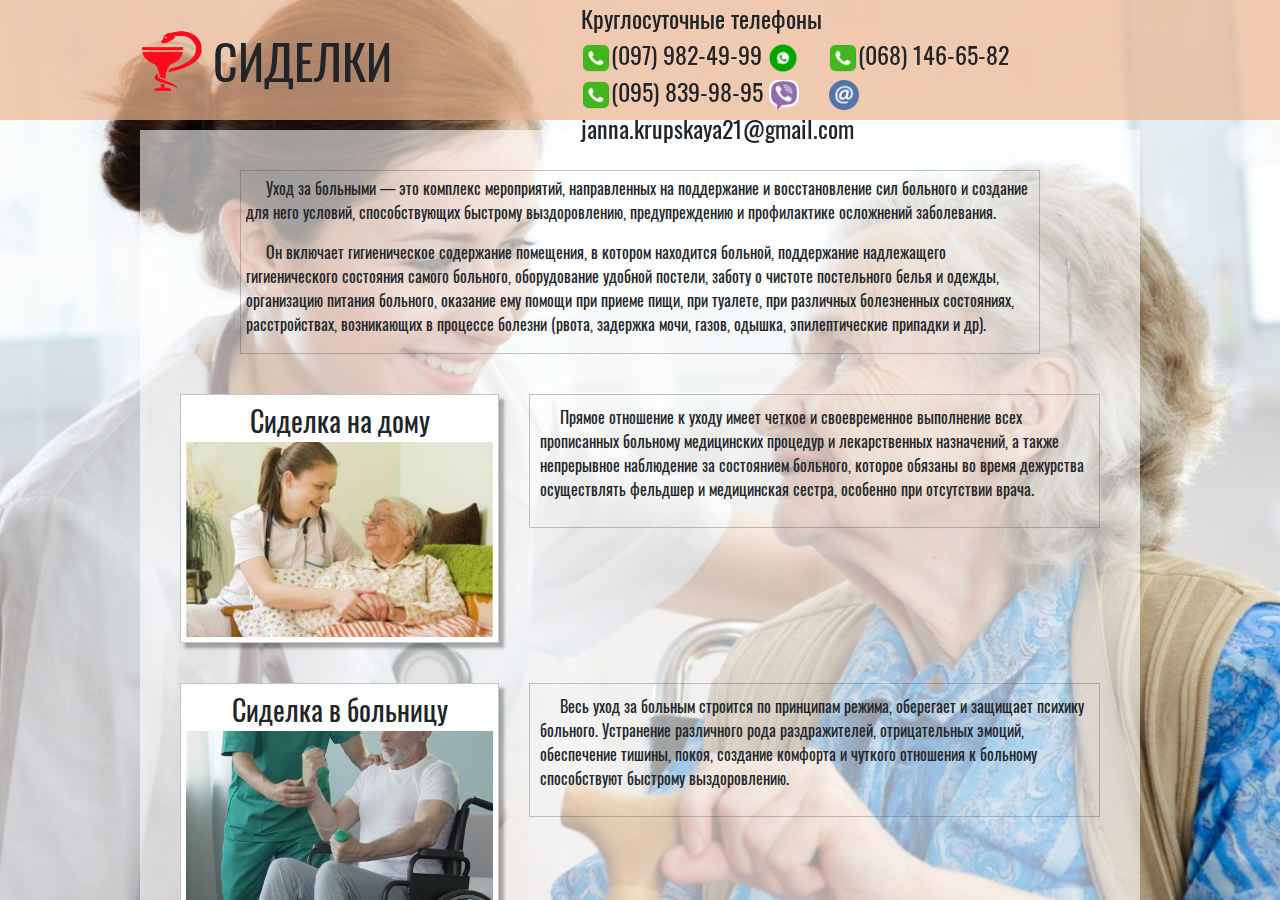
==== index.html @ adf3a339 "Finish with razmetka" ====
<!DOCTYPE html>
<html lang="ru">
<head>
    <meta charset="utf-8">
    <meta http-equiv="X-UA-Compatible" content="IE=edge">
    <meta name="viewport" content="width=device-width, initial-scale=1">

    <link rel="icon" href="favicon.png" type="img/png">
    <link rel="stylesheet" href="css/font-awesome.css" type="text/css">
    <link href="css/bootstrap.min.css" rel="stylesheet" type="text/css">
    <link href="css/style.css" rel="stylesheet" type="text/css">
    <link href="css/media.css" rel="stylesheet" type="text/css">

    <title>Быстрая помощь</title>


</head>
<body>
<div class="wrapperr">

    <header id="header">
        <div class="header-phone">
            <div class="header-main">
                <div class="row">
                    <div class="col-12 col-sm-8 col-md-7 col-lg-5 col-xl-5">
                        <div class="header-main-icon">
                            <img alt="" src="favicon.png" style="margin-bottom:15px; width: 60px; height: 60px; object-fit: fill;">
                            <span>СИДЕЛКИ</span>
                        </div>
                    </div>
                    <div class="col-12 col-sm-4 col-md-5 col-lg-7 col-xl-7">
                        <div class="header-main-tel">
                            <span style="text-align:center">Круглосуточные телефоны</span>
                                <br>
                            <img alt="" src="img/icon_tel.png" style="width: 30px; height: 30px; object-fit: cover;">(097) 982-49-99
                            <img alt="" src="img/icon_whatsapp_1.png" style="width: 30px; height: 30px; object-fit: cover;">&#8195
                            <img alt="" src="img/icon_tel.png" style="width: 30px; height: 30px; object-fit: cover;">(068) 146-65-82 &#8195
                                <br>
                            <img alt="" src="img/icon_tel.png"   style="width: 30px; height: 30px; object-fit: cover;">(095) 839-98-95
                            <img alt="" src="img/icon_viber.png" style="width: 30px; height: 30px; object-fit: cover;">&#8195
                            <img alt="" src="img/icon_email.png" style="width: 30px; height: 30px; object-fit: cover;">janna.krupskaya21@gmail.com
                        </div>
                    </div>
                </div>
            </div>
        </div>
    </header>


    <section id="content">
        <div class="content">
            <div class="row">
                <div class="col-12 col-sm-12 col-md-12 col-lg-12 col-xl-12">
                    <div class="content-main-text">
                        <p>Уход за больными — это комплекс мероприятий, направленных на поддержание и восстановление сил
                        больного и создание для него условий, способствующих быстрому выздоровлению, предупреждению и
                        профилактике осложнений заболевания.</p>
                        <p>Он включает гигиеническое содержание помещения, в котором находится больной, поддержание
                        надлежащего гигиенического состояния самого больного, оборудование удобной постели, заботу о
                        чистоте постельного белья и одежды, организацию питания больного, оказание ему помощи при приеме
                        пищи, при туалете, при различных болезненных состояниях, расстройствах, возникающих в процессе
                        болезни (рвота, задержка мочи, газов, одышка, эпилептические припадки и др).</p>

                    </div>
                </div>
            </div>
            <div class="row">
                <div class="col-12 col-sm-12 col-md-5 col-lg-5 col-xl-5">
                    <div class="content-variant">
                        Сиделка на дому
                        <img alt="" src="img/sidelka_dom.jpg">
                    </div>
                </div>

                <div class="col-12 col-sm-12 col-md-7 col-lg-7 col-xl-7">
                    <div class="content-variant-text">
                        <p>
                            Прямое отношение к уходу имеет четкое и своевременное выполнение всех прописанных больному
                            медицинских процедур и лекарственных назначений, а также непрерывное наблюдение за состоянием
                            больного, которое обязаны во время дежурства осуществлять фельдшер и медицинская сестра,
                            особенно при отсутствии врача.
                        </p>
                    </div>
                </div>
            </div>
            <div class="row">
                <div class="col-12 col-sm-12 col-md-5 col-lg-5 col-xl-5">
                    <div class="content-variant">
                         Сиделка в больницу
                        <img alt="" src="img/sidelka_klinika.jpg">
                    </div>
                </div>
                <div class="col-12 col-sm-12 col-md-7 col-lg-7 col-xl-7">
                    <div class="content-variant-text">
                        <p>
                            Весь уход за больным строится по принципам режима, оберегает и защищает психику больного.
                            Устранение различного рода раздражителей, отрицательных эмоций, обеспечение тишины, покоя,
                            создание комфорта и чуткого отношения к больному способствуют быстрому выздоровлению.
                        </p>
                    </div>
                </div>
            </div>
            <div class="row">
                <div class="col-12 col-sm-12 col-md-5 col-lg-5 col-xl-5">
                    <div class="content-variant">
                         Сиделка с проживанием
                        <img alt="" src="img/sidelka_with_living.jpg">
                    </div>
                </div>
                <div class="col-12 col-sm-12 col-md-7 col-lg-7 col-xl-7">
                    <div class="content-variant-text">
                        <p>
                            Наши сотрудники понимают особенности характера каждого больного и учитывают, что под
                            влиянием болезни психика часто очень меняется: меняется реакция на окружающих, нередко он
                            становится драчливым, капризным и т.др. Для того чтобы найти путь к установлению контакта
                            с больным, заслужить его доверие, поддержать в нем уверенность в выздоровлении и успешности
                            лечения, нужны терпеливость, такт, собранность, дисциплина и внимательность.
                            Внешний вид сотрудников соответствует следующим требованиям: одежда чистая,аккуратная,
                            волосы убраны, руки чистые, ногти подстрижены, использование косметики и духов умеренны.
                        </p>
                    </div>
                </div>
            </div>
            <div class="row">
                <div class="col-12 col-sm-12 col-md-12 col-lg-12 col-xl-12">
                    <div class="content-uslugi-title">
                        Наши услуги
                    </div>
                    <div class="content-uslugi">
                        <ul>
                            <li></li>
                            <li></li>
                            <li></li>
                            <li></li>
                            <li></li>
                            <li></li>
                        </ul>
                    </div>
                </div>
            </div>
        </div>
    </section>
<!--    <section id="cont">-->
<!--        <div class="content">-->
<!--            <div class="row">-->
<!--                <div class="content-main-text-two">-->

<!--                </div>-->
<!--            </div>-->
<!--            <div class="row">-->
<!--                <div class="col-12 col-sm-12 col-md-4 col-lg-4 col-xl-4">-->
<!--                    <div class="content-variant">-->
<!--                        Сиделка на дому-->
<!--                        <img alt="" src="img/sidelka_dom.jpg">-->
<!--                    </div>-->
<!--                </div>-->

<!--                <div class="col-12 col-sm-12 col-md-4 col-lg-4 col-xl-4">-->
<!--                    <div class="content-variant">-->
<!--                        Сиделка в больницу-->
<!--                        <img alt="" src="img/sidelka_klinika.jpg">-->
<!--                    </div>-->
<!--                </div>-->

<!--                <div class="col-12 col-sm-12 col-md-4 col-lg-4 col-xl-4">-->
<!--                    <div class="content-variant">-->
<!--                        Сиделка с проживанием-->
<!--                        <img alt="" src="img/sidelka_with_living.jpg">-->
<!--                    </div>-->
<!--                </div>-->
<!--            </div>-->
<!--        </div>-->
<!--    </section>-->

    <section id="footer">
        <div class="footer-phone">
              <div class="footer-container">
                    <div class="row">
                        <div class="col-12 col-sm-6 col-md-6 col-lg-3 col-xl-3">
                            <div class="footer-firm">
                                <img alt="" src="img/icon_main_4.png" style="margin-bottom:15px; width: 60px; height: 60px; object-fit: fill;">
                                СИДЕЛКИ
                            </div>
                        </div>
                        <div class="col-12 col-sm-6 col-md-6 col-lg-3 col-xl-3">
                            <div class="footer-contacts">
                                Контакты:
                                </br>
                                <img alt="" src="img/icon_tel.png" style="width: 30px; height: 30px; object-fit: cover;">(097) 982-49-99
                                <img alt="" src="img/icon_whatsapp_1.png" style="width: 25px; height: 25px; object-fit: cover;">&#8195
                                </br>
                                <img alt="" src="img/icon_tel.png" style="width: 30px; height: 30px; object-fit: cover;">(068) 146-65-82
                                </br>
                                <img alt="" src="img/icon_tel.png" style="width: 30px; height: 30px; object-fit: cover;">(095) 839-98-95
                                <img alt="" src="img/icon_viber.png" style="width: 20px; height: 20px; object-fit: cover;">&#8195
                                </br>
                                <img alt="" src="img/icon_email.png" style="width: 25px; height: 25px; object-fit: cover;">janna.krupskaya21@gmail.com
                            </div>
                        </div>
                        <div class="col-12 col-sm-6 col-md-6 col-lg-4 col-xl-4">
                            <div class="footer-time-work">
                                Время роботы:
                                </br>
                                Понедельник-пятница : 9:00 - 18:00
                                </br>
                                Суббота-воскресенье - по договорённости,
                                </br>
                                телефонный режим
                            </div>
                        </div>
                        <div class="col-12 col-sm-6 col-md-6 col-lg-2 col-xl-2">
                            <div class="footer-social">
                                <div>
                                    Мы в Фейсбуке
                                    <a href="#"><img src="img/icon_facebook.png" style="width: 40px; height: 40px; object-fit: cover;"></a>
                                </div>
<!--                                </br>-->
<!--                                <div>-->
<!--                                    <a href="#"><img src="img/icon_instagram.png" style="width: 40px; height: 40px; object-fit: cover;"></a>-->
<!--                                </div>-->
                            </div>
                        </div>
                    </div>
              </div>
        </div>
    </section>

</div>

<a href="#" class="scrollup">Наверх</a>

<script src="js/jquery-3.6.0.min.js"></script>

<script src="https://cdn.jsdelivr.net/npm/@popperjs/core@2.9.1/dist/umd/popper.min.js" integrity="sha384-SR1sx49pcuLnqZUnnPwx6FCym0wLsk5JZuNx2bPPENzswTNFaQU1RDvt3wT4gWFG" crossorigin="anonymous"></script>
<script src="https://cdn.jsdelivr.net/npm/bootstrap@5.0.0-beta3/dist/js/bootstrap.min.js" integrity="sha384-j0CNLUeiqtyaRmlzUHCPZ+Gy5fQu0dQ6eZ/xAww941Ai1SxSY+0EQqNXNE6DZiVc" crossorigin="anonymous"></script>

<script src="js/jquery.maskedinput.min.js"></script>

<script type="text/javascript">
    $(document).ready(function(){
        $(".wrapperr").scroll(function(){
            if ($(this).scrollTop() > 1500) {
                $('.scrollup').fadeIn();
            } else {
                $('.scrollup').fadeOut();
            }
            if ($(this).scrollTop() > 170) {
                $(".header-short").css('display','');
            } else {
                $(".header-short").css('display','none');
            }
        });

        $('.scrollup').click(function(){
            $(".wrapperr").animate({ scrollTop: 0 }, 600);
            return false;
        });

    });
</script>

</body>
</html>
---- css/style.css ----
@charset "utf-8";
/*
Korneyenko Dmitriy
-------------------------------------------------------*/

@font-face{
    font-family:'Oswald';
    src:url('../fonts/oswald/Oswald-Regular.ttf');
}

*{
    margin: 0;
    padding: 0;
}
.scrollup{
    width:40px;
    height:40px;
    opacity:0.6;
    position:fixed;
    bottom:50px;
    right:40px;
    display:none;
    text-indent:-9999px;
    background: url('../img/icon_top.png') no-repeat;
}

.wrapperr {
    overflow-x: hidden !important;
    height: 100vh;
    width:100%;
    background-size:cover;
    background-position: center center;
    background-repeat: no-repeat;
    background-attachment: fixed;
    background-image: url(../img/sidelka_phone.png);
}
#header{
    position: fixed;
    z-index: 50;
    top: 0;
    right: 0;
    bottom: 0;
    left: 0;
    height: 120px;
    background-color: rgba(235, 181, 144, 0.71);
    width:100%;
}
.header-phone{
    position: relative;
    max-width:1000px;
    height: 100%;
    margin:auto;
    right:8px;

}
.header-main {
    font-family: "Oswald", serif;
}
.header-main-tel {
    font-size:1.5rem;
    /*text-align:left;*/
    /*padding-top:10px;*/
    margin-left:20px;
}
.header-main-icon {
    margin-top:25px;
    margin-left:10px;
    animation: rotate 60s linear;
    animation-iteration-count: infinite;
    font-size:3.0rem;
}
.header-main-icon span{
    /*color:red;*/
    vertical-align:top;
}
#content{
    position: relative;
    min-height:700px;
    max-width:1000px;
    margin:130px auto 0;
    background-color: rgba(255, 255, 255, 0.6);
    border-top: 0 solid rgba(255, 255, 255, 1);
    border-bottom: 0 solid rgba(255, 255, 255, 1);
}
.content-main-text{
    position: relative;
    width:80%;
    /*height:220px;*/
    border:1px solid rgba(64, 64, 65, 0.3);
    margin:40px auto 20px;
    padding:5px 5px 1px 5px;
    text-indent: 20px;
    /*font-weight: bold;*/
    font-family: oswald-bold, oswald, sans-serif;
}
.content-main-text-two{
    position: relative;
    width:80%;
    height:220px;
    border:1px solid rgba(64, 64, 65, 0.3);
    margin:40px auto 20px;
    padding:5px 5px 1px 5px;
    text-indent: 20px;
    background-color: rgba(255, 255, 255, 0.6);
    font-weight: bold;
}
.content-variant{
    position:relative;
    text-align: center;
    font-size: 28px;
    font-family: oswald-bold, oswald, sans-serif;
    padding:5px;
    background-color: white;
    box-shadow:5px 5px 3px rgba(0, 0, 0, 0.3);
    border:1px solid rgba(64, 64, 65, 0.3);
    margin: 20px 40px 20px 40px;
    background-size: 100% 100%;
    background-position: center center;
    background-repeat: no-repeat;
}
.content-variant-title{
    background-color:rgba(255, 255, 255, 0.6);
}
.content-variant img{
    width: 100%;
    height: 195px;
    object-fit: cover;"
}
.content-variant-text{
    position: relative;
    width:100%;
    /*height:250px;*/
    border:1px solid rgba(64, 64, 65, 0.3);
    margin:20px 40px 20px -40px;
    text-indent: 20px;
    padding:10px;
    font-family: oswald-bold, oswald, sans-serif;
}
.content-uslugi{
    position: relative;
    width:80%;
    height:220px;
    border:1px solid rgba(64, 64, 65, 0.3);
    margin:20px auto 20px;
    padding:30px;
}
.content-uslugi-title{
    text-align: center;
    font-size: 40px;
    margin-top:20px;
}
/*.content-uslugi li{*/
    /*list-style-type: none; !* Убираем маркеры у списка *!*/
 /*}*/
/*.content-uslugi li:before {*/
    /*content: "√ "; !* Добавляем в качестве маркера символ *!*/
/*}*/

#footer {
    position:relative;
    height:155px;
    margin:20px auto 0;
    background-color: rgba(95, 95, 95, 0.9);
    border-top: 0px solid rgba(64, 64, 65, 1);
    border-bottom: 0px solid rgba(64, 64, 65, 1);
}
.footer-container {
    position: relative;
    min-height: 100%;
    width:100%;
    margin:0px auto 0px;
    color: #fafafc;
}
.contact-data {
    position: relative;
    left:20px;
    margin: 15px 15px 0 0;
    width: 330px;
    font-size: 15px;
    font-family: "book antiqua", serif;
}
.footer-firm {
    font-size: 28px;
    text-align:center;
    margin-top: 45px;
}
.footer-contacts {
    font-size: 18px;
    margin-top: 2px;
}
.footer-time-work {
    font-size: 18px;
    margin-top: 20px;
}
.footer-social {
    margin-top: 60px;
}
---- css/media.css ----
@media all and (max-width: 800px){

    @font-face{
        font-family:'Oswald';
        src:url('../fonts/oswald/Oswald-Regular.ttf');
    }
    .wrapperrr {
        overflow-x: hidden !important
    }

    /*.header-main {*/
    /*    flex-direction:column;*/
    /*    !*align-items:center;*!*/
    /*    justify-content:space-around;*/
    /*    !*padding:10px auto 10px;*!*/
    /*}*/
    #header{
        position: relative;
        background-color: rgba(235, 181, 144, 0);
    }
    .header-phone{
        position: relative;
        left:0px;
    }
    .header-main {
        background-color: rgba(235, 181, 144, 0.71);
    }
    .header-main-icon {
        margin-top:1px;
        margin-left:35px;
        animation: rotate 60s linear;
        animation-iteration-count: infinite;
    }
    .header-main-icon span{
        margin-left:20px;
        font-size: 2.3rem;
        vertical-align: baseline;
    }
    .header-main-tel {
        font-size:0.9rem;
        margin-left:7px;
        margin-top:-10px;
        padding-bottom:5px;
    }

    #content{
        margin:40px auto 40px;
    }
    .content-variant-text{
        width:80%;
        margin-left:40px;
    }
    .content-variant-text p{
        height:100%;
    }
    .content-uslugi-title{
        margin-top:0px;
    }
    #footer {
        background-color: rgba(95, 95, 95, 0);
    }
    .footer-container {
        background-color: rgba(95, 95, 95, 0.9);
        padding:5px 5px 0 15px;
    }
    .footer-social {
        margin-top: 5px;
        margin-bottom: 10px;
    }



}
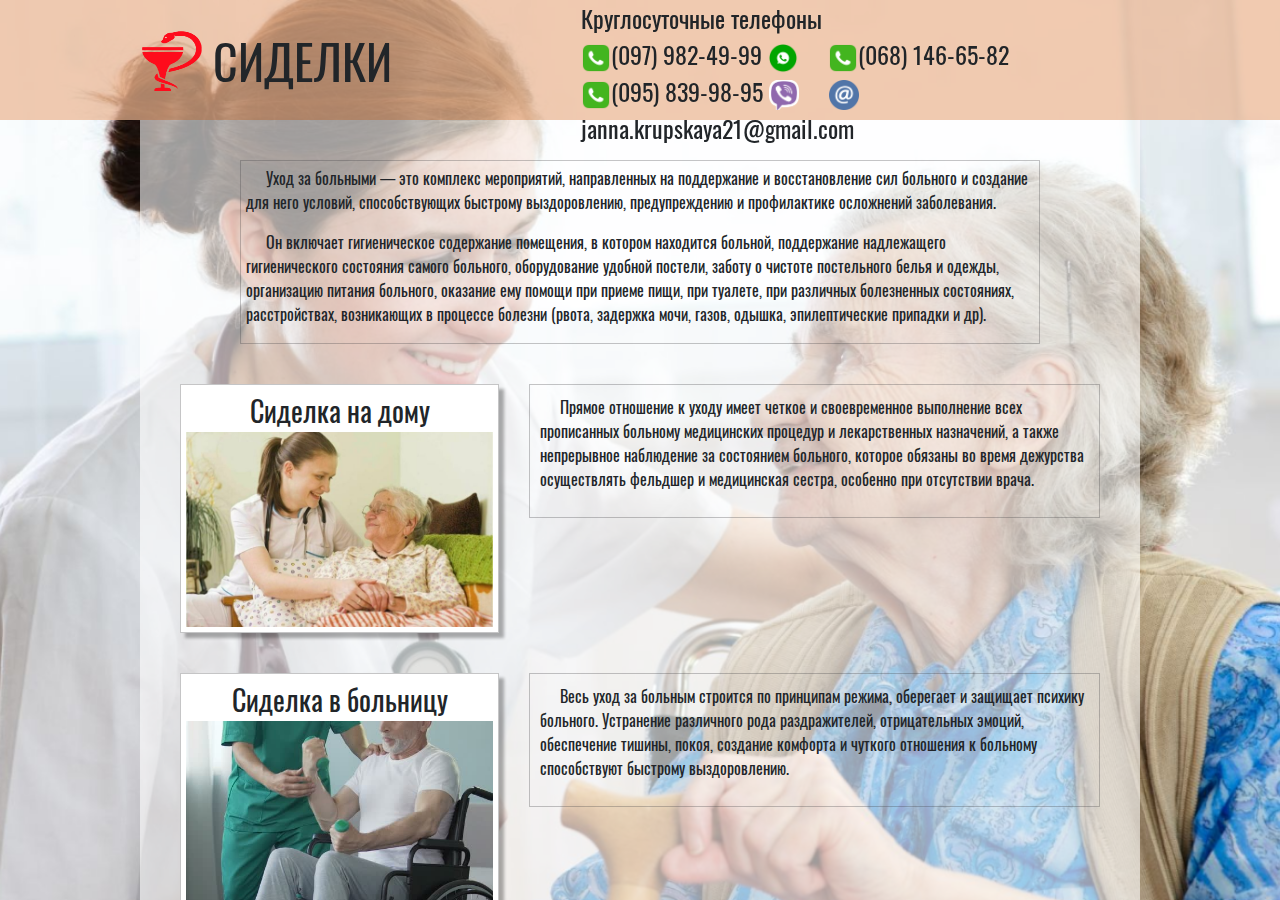
==== commit 42a6fb85: "Finish with razmetka" ====
--- a/index.html
+++ b/index.html
@@ -178,7 +178,7 @@
                     <div class="row">
                         <div class="col-12 col-sm-6 col-md-6 col-lg-3 col-xl-3">
                             <div class="footer-firm">
-                                <img alt="" src="img/icon_main_4.png" style="margin-bottom:15px; width: 60px; height: 60px; object-fit: fill;">
+                                <img alt="" src="favicon.png" style="margin-bottom:15px; width: 60px; height: 60px; object-fit: fill;">
                                 СИДЕЛКИ
                             </div>
                         </div>
--- a/css/style.css
+++ b/css/style.css
@@ -77,7 +77,7 @@
     position: relative;
     min-height:700px;
     max-width:1000px;
-    margin:130px auto 0;
+    margin:120px auto 0;
     background-color: rgba(255, 255, 255, 0.6);
     border-top: 0 solid rgba(255, 255, 255, 1);
     border-bottom: 0 solid rgba(255, 255, 255, 1);
@@ -139,7 +139,7 @@
 .content-uslugi{
     position: relative;
     width:80%;
-    height:220px;
+    height:250px;
     border:1px solid rgba(64, 64, 65, 0.3);
     margin:20px auto 20px;
     padding:30px;
@@ -147,7 +147,7 @@
 .content-uslugi-title{
     text-align: center;
     font-size: 40px;
-    margin-top:20px;
+    /*margin-top:20px;*/
 }
 /*.content-uslugi li{*/
     /*list-style-type: none; !* Убираем маркеры у списка *!*/
@@ -158,8 +158,8 @@
 
 #footer {
     position:relative;
-    height:155px;
-    margin:20px auto 0;
+    /*height:155px;*/
+    margin:0 auto 0;
     background-color: rgba(95, 95, 95, 0.9);
     border-top: 0px solid rgba(64, 64, 65, 1);
     border-bottom: 0px solid rgba(64, 64, 65, 1);
--- a/css/media.css
+++ b/css/media.css
@@ -44,7 +44,7 @@
     }
 
     #content{
-        margin:40px auto 40px;
+        margin:40px auto 0px;
     }
     .content-variant-text{
         width:80%;
@@ -67,7 +67,9 @@
         margin-top: 5px;
         margin-bottom: 10px;
     }
-
+    .footer-firm {
+        margin-top: 15px;
+    }
 
 
 }
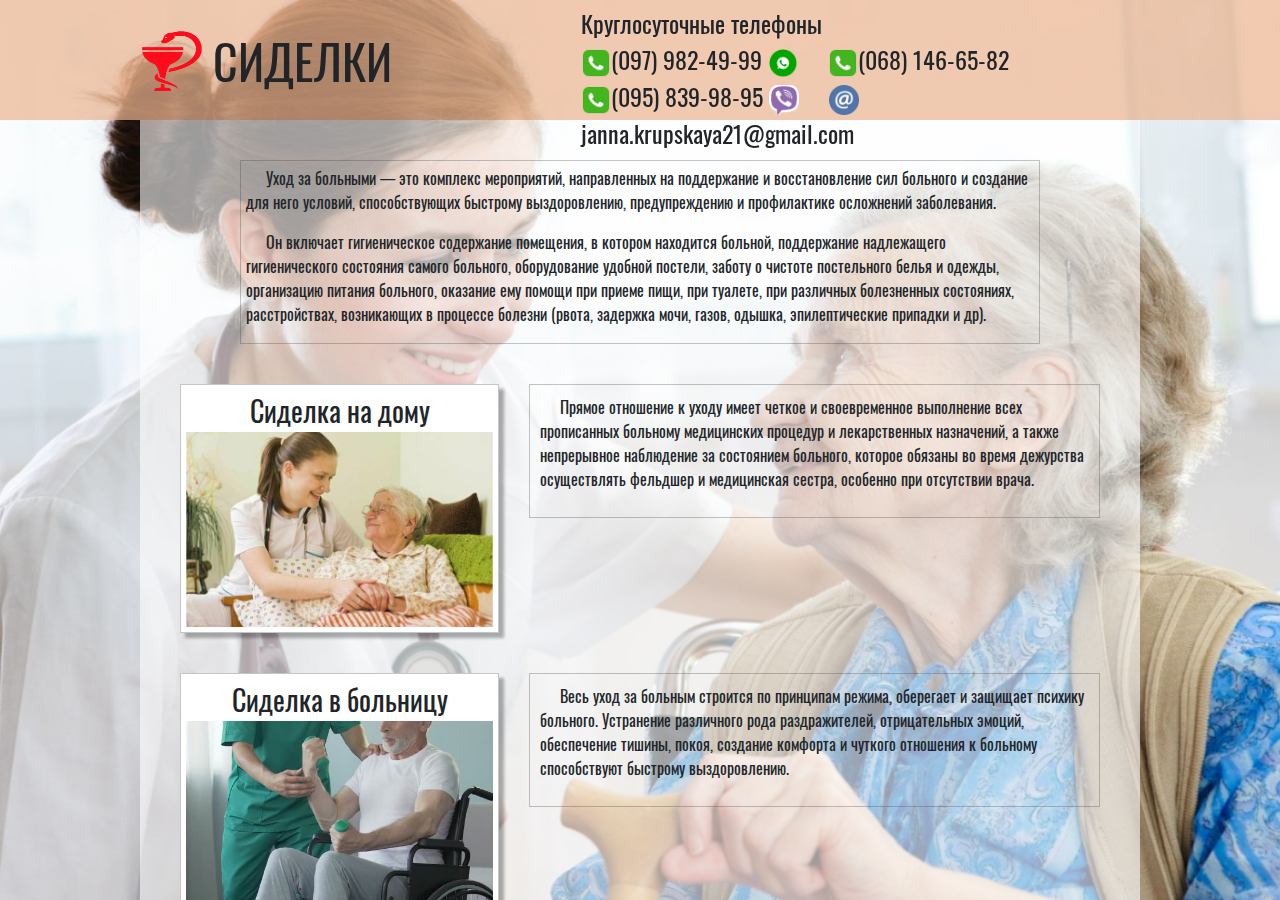
==== commit 75e85f84: "Finish with razmetka оп rotated phone" ====
--- a/index.html
+++ b/index.html
@@ -22,13 +22,13 @@
         <div class="header-phone">
             <div class="header-main">
                 <div class="row">
-                    <div class="col-12 col-sm-8 col-md-7 col-lg-5 col-xl-5">
+                    <div class="col-12 col-sm-5 col-md-5 col-lg-5 col-xl-5">
                         <div class="header-main-icon">
                             <img alt="" src="favicon.png" style="margin-bottom:15px; width: 60px; height: 60px; object-fit: fill;">
                             <span>СИДЕЛКИ</span>
                         </div>
                     </div>
-                    <div class="col-12 col-sm-4 col-md-5 col-lg-7 col-xl-7">
+                    <div class="col-12 col-sm-7 col-md-7 col-lg-7 col-xl-7">
                         <div class="header-main-tel">
                             <span style="text-align:center">Круглосуточные телефоны</span>
                                 <br>
@@ -135,6 +135,16 @@
                             <li></li>
                             <li></li>
                         </ul>
+                    </div>
+                </div>
+            </div>
+            <div class="row">
+                <div class="col-12 col-sm-12 col-md-12 col-lg-12 col-xl-12">
+                    <div class="content-feedback-title">
+                        Отзывы о нас
+                    </div>
+                    <div class="content-feedback">
+
                     </div>
                 </div>
             </div>
--- a/css/style.css
+++ b/css/style.css
@@ -59,7 +59,8 @@
 .header-main-tel {
     font-size:1.5rem;
     /*text-align:left;*/
-    /*padding-top:10px;*/
+    padding-top:5px;
+    padding-bottom:5px;
     margin-left:20px;
 }
 .header-main-icon {
--- a/css/media.css
+++ b/css/media.css
@@ -39,7 +39,7 @@
     .header-main-tel {
         font-size:0.9rem;
         margin-left:7px;
-        margin-top:-10px;
+        /*margin-top:-10px;*/
         padding-bottom:5px;
     }
 
@@ -48,7 +48,7 @@
     }
     .content-variant-text{
         width:80%;
-        margin-left:40px;
+        margin:20px auto 20px;
     }
     .content-variant-text p{
         height:100%;
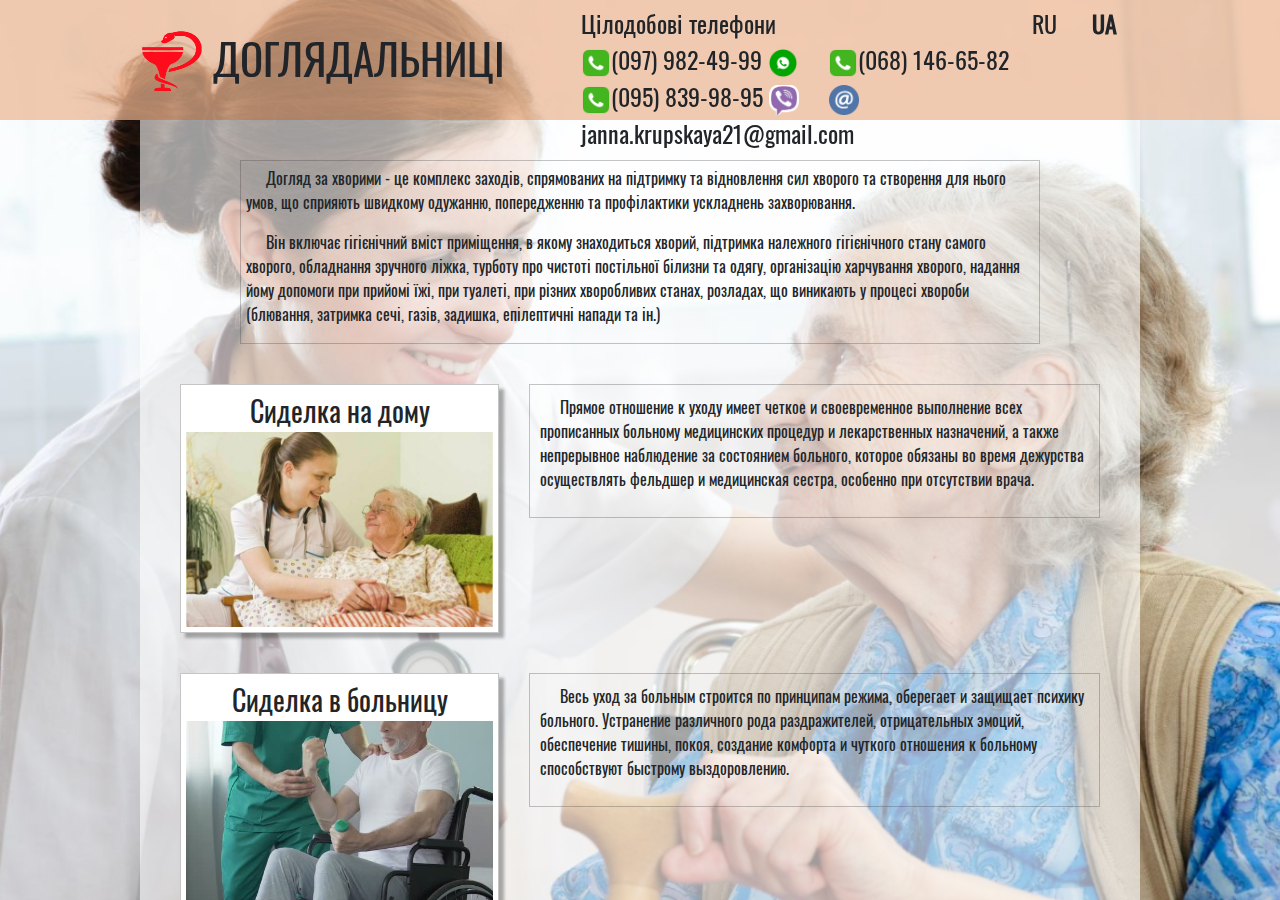
==== commit ed233564: "Make two languages" ====
--- a/index.html
+++ b/index.html
@@ -11,145 +11,196 @@
     <link href="css/style.css" rel="stylesheet" type="text/css">
     <link href="css/media.css" rel="stylesheet" type="text/css">
 
+
+
+
     <title>Быстрая помощь</title>
 
 
 </head>
 <body>
 <div class="wrapperr">
-
-    <header id="header">
-        <div class="header-phone">
-            <div class="header-main">
-                <div class="row">
-                    <div class="col-12 col-sm-5 col-md-5 col-lg-5 col-xl-5">
-                        <div class="header-main-icon">
-                            <img alt="" src="favicon.png" style="margin-bottom:15px; width: 60px; height: 60px; object-fit: fill;">
-                            <span>СИДЕЛКИ</span>
-                        </div>
-                    </div>
-                    <div class="col-12 col-sm-7 col-md-7 col-lg-7 col-xl-7">
-                        <div class="header-main-tel">
-                            <span style="text-align:center">Круглосуточные телефоны</span>
-                                <br>
-                            <img alt="" src="img/icon_tel.png" style="width: 30px; height: 30px; object-fit: cover;">(097) 982-49-99
-                            <img alt="" src="img/icon_whatsapp_1.png" style="width: 30px; height: 30px; object-fit: cover;">&#8195
-                            <img alt="" src="img/icon_tel.png" style="width: 30px; height: 30px; object-fit: cover;">(068) 146-65-82 &#8195
-                                <br>
-                            <img alt="" src="img/icon_tel.png"   style="width: 30px; height: 30px; object-fit: cover;">(095) 839-98-95
-                            <img alt="" src="img/icon_viber.png" style="width: 30px; height: 30px; object-fit: cover;">&#8195
-                            <img alt="" src="img/icon_email.png" style="width: 30px; height: 30px; object-fit: cover;">janna.krupskaya21@gmail.com
+    <div id="text_ua">
+        <header id="header">
+            <div class="header-phone">
+                <div class="header-main">
+                    <div class="row">
+                        <div class="col-12 col-sm-5 col-md-5 col-lg-5 col-xl-5">
+                            <div class="header-main-icon-ua">
+                                <img alt="" src="favicon.png" style="margin-bottom:15px; width: 60px; height: 60px; object-fit: fill;">
+                                <span>ДОГЛЯДАЛЬНИЦІ</span>
+                            </div>
+                        </div>
+                        <div class="col-12 col-sm-7 col-md-7 col-lg-7 col-xl-7">
+                            <div class="header-main-tel">
+                                <span style="text-align:center">Цілодобові телефони</span>
+
+    <!--                            &#8195 &#8194 &#8195 &#8195 &#8195 &#8195 &#8195 &#8195-->
+                                <span id="UKR_1">UA</span>
+                                <span id="RUS_1">RU</span>
+
+                                    <br>
+                                <img alt="" src="img/icon_tel.png" style="width: 30px; height: 30px; object-fit: cover;">(097) 982-49-99
+                                <img alt="" src="img/icon_whatsapp.png" style="width: 30px; height: 30px; object-fit: cover;">&#8195
+                                <img alt="" src="img/icon_tel.png" style="width: 30px; height: 30px; object-fit: cover;">(068) 146-65-82 &#8195
+                                    <br>
+                                <img alt="" src="img/icon_tel.png"   style="width: 30px; height: 30px; object-fit: cover;">(095) 839-98-95
+                                <img alt="" src="img/icon_viber.png" style="width: 30px; height: 30px; object-fit: cover;">&#8195
+                                <img alt="" src="img/icon_email.png" style="width: 30px; height: 30px; object-fit: cover;">janna.krupskaya21@gmail.com
+                            </div>
                         </div>
                     </div>
                 </div>
             </div>
-        </div>
-    </header>
-
-
-    <section id="content">
-        <div class="content">
-            <div class="row">
-                <div class="col-12 col-sm-12 col-md-12 col-lg-12 col-xl-12">
-                    <div class="content-main-text">
-                        <p>Уход за больными — это комплекс мероприятий, направленных на поддержание и восстановление сил
-                        больного и создание для него условий, способствующих быстрому выздоровлению, предупреждению и
-                        профилактике осложнений заболевания.</p>
-                        <p>Он включает гигиеническое содержание помещения, в котором находится больной, поддержание
-                        надлежащего гигиенического состояния самого больного, оборудование удобной постели, заботу о
-                        чистоте постельного белья и одежды, организацию питания больного, оказание ему помощи при приеме
-                        пищи, при туалете, при различных болезненных состояниях, расстройствах, возникающих в процессе
-                        болезни (рвота, задержка мочи, газов, одышка, эпилептические припадки и др).</p>
+        </header>
+
+
+        <section id="content">
+            <div class="content">
+                <div class="row">
+                    <div class="col-12 col-sm-12 col-md-12 col-lg-12 col-xl-12">
+                        <div class="content-main-text">
+                            <p>Догляд за хворими - це комплекс заходів, спрямованих на підтримку та відновлення сил
+                               хворого та створення для нього умов, що сприяють швидкому одужанню, попередженню та
+                               профілактики ускладнень захворювання.</p>
+                            <p>Він включає гігієнічний вміст приміщення, в якому знаходиться хворий, підтримка
+                               належного гігієнічного стану самого хворого, обладнання зручного ліжка, турботу про
+                               чистоті постільної білизни та одягу, організацію харчування хворого, надання йому допомоги при прийомі
+                               їжі, при туалеті, при різних хворобливих станах, розладах, що виникають у процесі
+                               хвороби (блювання, затримка сечі, газів, задишка, епілептичні напади та ін.)</p>
+
+                        </div>
+                    </div>
+                </div>
+                <div class="row">
+                    <div class="col-12 col-sm-12 col-md-5 col-lg-5 col-xl-5">
+                        <div class="content-variant">
+                            Сиделка на дому
+                            <img alt="" src="img/sidelka_dom.jpg">
+                        </div>
+                    </div>
+
+                    <div class="col-12 col-sm-12 col-md-7 col-lg-7 col-xl-7">
+                        <div class="content-variant-text">
+                            <p>
+                                Прямое отношение к уходу имеет четкое и своевременное выполнение всех прописанных больному
+                                медицинских процедур и лекарственных назначений, а также непрерывное наблюдение за состоянием
+                                больного, которое обязаны во время дежурства осуществлять фельдшер и медицинская сестра,
+                                особенно при отсутствии врача.
+                            </p>
+                        </div>
+                    </div>
+                </div>
+                <div class="row">
+                    <div class="col-12 col-sm-12 col-md-5 col-lg-5 col-xl-5">
+                        <div class="content-variant">
+                             Сиделка в больницу
+                            <img alt="" src="img/sidelka_klinika.jpg">
+                        </div>
+                    </div>
+                    <div class="col-12 col-sm-12 col-md-7 col-lg-7 col-xl-7">
+                        <div class="content-variant-text">
+                            <p>
+                                Весь уход за больным строится по принципам режима, оберегает и защищает психику больного.
+                                Устранение различного рода раздражителей, отрицательных эмоций, обеспечение тишины, покоя,
+                                создание комфорта и чуткого отношения к больному способствуют быстрому выздоровлению.
+                            </p>
+                        </div>
+                    </div>
+                </div>
+                <div class="row">
+                    <div class="col-12 col-sm-12 col-md-5 col-lg-5 col-xl-5">
+                        <div class="content-variant">
+                             Сиделка с проживанием
+                            <img alt="" src="img/sidelka_with_living.jpg">
+                        </div>
+                    </div>
+                    <div class="col-12 col-sm-12 col-md-7 col-lg-7 col-xl-7">
+                        <div class="content-variant-text">
+                            <p>
+                                Наши сотрудники понимают особенности характера каждого больного и учитывают, что под
+                                влиянием болезни психика часто очень меняется: меняется реакция на окружающих, нередко он
+                                становится драчливым, капризным и т.др. Для того чтобы найти путь к установлению контакта
+                                с больным, заслужить его доверие, поддержать в нем уверенность в выздоровлении и успешности
+                                лечения, нужны терпеливость, такт, собранность, дисциплина и внимательность.
+                                Внешний вид сотрудников соответствует следующим требованиям: одежда чистая,аккуратная,
+                                волосы убраны, руки чистые, ногти подстрижены, использование косметики и духов умеренны.
+                            </p>
+                        </div>
+                    </div>
+                </div>
+                <div class="row">
+                    <div class="col-12 col-sm-12 col-md-12 col-lg-12 col-xl-12">
+                        <div class="content-uslugi-title">
+                            Наши услуги
+                        </div>
+                        <div class="content-uslugi">
+                            <ul>
+                                <li></li>
+                                <li></li>
+                                <li></li>
+                                <li></li>
+                                <li></li>
+                                <li></li>
+                            </ul>
+                        </div>
+                    </div>
+                </div>
+    <!--            <div class="row">-->
+    <!--                <div class="col-12 col-sm-12 col-md-12 col-lg-12 col-xl-12">-->
+    <!--                    <div class="content-feedback-title">-->
+    <!--                        Отзывы о нас-->
+    <!--                    </div>-->
+    <!--                    <div class="content-feedback">-->
+    <!--                        <div class="feedback-photo-flex">-->
+    <!--                            <div class="feedback-photo feedback-photo-img1"></div>-->
+    <!--                            <div class="feedback-photo feedback-photo-img2"></div>-->
+    <!--                            <div class="feedback-photo feedback-photo-img3"></div>-->
+    <!--                            <div class="feedback-photo feedback-photo-img4"></div>-->
+    <!--                            <div class="feedback-photo feedback-photo-img5"></div>-->
+    <!--                        </div>-->
+    <!--                    </div>-->
+    <!--                </div>-->
+    <!--            </div>-->
+                <div class="row">
+                    <div class="col-12 col-sm-12 col-md-12 col-lg-12 col-xl-12">
+                        <div class="content-feedback-title">
+                            Отзывы о нас
+                        </div>
+                        <div class="carousel-feedback">
+                            <div id="carousel-feedback" class="carousel slide" data-ride="carousel">
+                                <ol class="carousel-indicators">
+                                    <li data-target="#carousel-feedback" data-slide-to="0" class="active"></li>
+                                    <li data-target="#carousel-feedback" data-slide-to="1"></li>
+                                    <li data-target="#carousel-feedback" data-slide-to="2"></li>
+                                </ol>
+                                <div class="carousel-inner">
+                                    <div class="carousel-item active">
+                                        <img style="height: 350px;" class="d-block w-100" src="img/feedback_1.png"  alt="Первый слайд">
+                                    </div>
+                                    <div class="carousel-item">
+                                        <img style="height: 350px;" class="d-block w-100" src="img/feedback_2.png" alt="Второй слайд">
+                                    </div>
+                                    <div class="carousel-item">
+                                        <img style="height: 350px;" class="d-block w-100" src="img/feedback_3.png" alt="Третий слайд">
+                                    </div>
+                                </div>
+                                <a class="carousel-control-prev" href="#carousel-feedback" role="button" data-slide="prev">
+                                    <span class="carousel-control-prev-icon" aria-hidden="true"></span>
+                                    <span class="sr-only">Previous</span>
+                                </a>
+                                <a class="carousel-control-next" href="#carousel-feedback" role="button" data-slide="next">
+                                    <span class="carousel-control-next-icon" aria-hidden="true"></span>
+                                    <span class="sr-only">Next</span>
+                                </a>
+                            </div>
+                        </div>
+
 
                     </div>
                 </div>
             </div>
-            <div class="row">
-                <div class="col-12 col-sm-12 col-md-5 col-lg-5 col-xl-5">
-                    <div class="content-variant">
-                        Сиделка на дому
-                        <img alt="" src="img/sidelka_dom.jpg">
-                    </div>
-                </div>
-
-                <div class="col-12 col-sm-12 col-md-7 col-lg-7 col-xl-7">
-                    <div class="content-variant-text">
-                        <p>
-                            Прямое отношение к уходу имеет четкое и своевременное выполнение всех прописанных больному
-                            медицинских процедур и лекарственных назначений, а также непрерывное наблюдение за состоянием
-                            больного, которое обязаны во время дежурства осуществлять фельдшер и медицинская сестра,
-                            особенно при отсутствии врача.
-                        </p>
-                    </div>
-                </div>
-            </div>
-            <div class="row">
-                <div class="col-12 col-sm-12 col-md-5 col-lg-5 col-xl-5">
-                    <div class="content-variant">
-                         Сиделка в больницу
-                        <img alt="" src="img/sidelka_klinika.jpg">
-                    </div>
-                </div>
-                <div class="col-12 col-sm-12 col-md-7 col-lg-7 col-xl-7">
-                    <div class="content-variant-text">
-                        <p>
-                            Весь уход за больным строится по принципам режима, оберегает и защищает психику больного.
-                            Устранение различного рода раздражителей, отрицательных эмоций, обеспечение тишины, покоя,
-                            создание комфорта и чуткого отношения к больному способствуют быстрому выздоровлению.
-                        </p>
-                    </div>
-                </div>
-            </div>
-            <div class="row">
-                <div class="col-12 col-sm-12 col-md-5 col-lg-5 col-xl-5">
-                    <div class="content-variant">
-                         Сиделка с проживанием
-                        <img alt="" src="img/sidelka_with_living.jpg">
-                    </div>
-                </div>
-                <div class="col-12 col-sm-12 col-md-7 col-lg-7 col-xl-7">
-                    <div class="content-variant-text">
-                        <p>
-                            Наши сотрудники понимают особенности характера каждого больного и учитывают, что под
-                            влиянием болезни психика часто очень меняется: меняется реакция на окружающих, нередко он
-                            становится драчливым, капризным и т.др. Для того чтобы найти путь к установлению контакта
-                            с больным, заслужить его доверие, поддержать в нем уверенность в выздоровлении и успешности
-                            лечения, нужны терпеливость, такт, собранность, дисциплина и внимательность.
-                            Внешний вид сотрудников соответствует следующим требованиям: одежда чистая,аккуратная,
-                            волосы убраны, руки чистые, ногти подстрижены, использование косметики и духов умеренны.
-                        </p>
-                    </div>
-                </div>
-            </div>
-            <div class="row">
-                <div class="col-12 col-sm-12 col-md-12 col-lg-12 col-xl-12">
-                    <div class="content-uslugi-title">
-                        Наши услуги
-                    </div>
-                    <div class="content-uslugi">
-                        <ul>
-                            <li></li>
-                            <li></li>
-                            <li></li>
-                            <li></li>
-                            <li></li>
-                            <li></li>
-                        </ul>
-                    </div>
-                </div>
-            </div>
-            <div class="row">
-                <div class="col-12 col-sm-12 col-md-12 col-lg-12 col-xl-12">
-                    <div class="content-feedback-title">
-                        Отзывы о нас
-                    </div>
-                    <div class="content-feedback">
-
-                    </div>
-                </div>
-            </div>
-        </div>
-    </section>
+        </section>
 <!--    <section id="cont">-->
 <!--        <div class="content">-->
 <!--            <div class="row">-->
@@ -182,9 +233,277 @@
 <!--        </div>-->
 <!--    </section>-->
 
-    <section id="footer">
-        <div class="footer-phone">
-              <div class="footer-container">
+        <section id="footer">
+            <div class="footer-phone">
+                  <div class="footer-container">
+                        <div class="row">
+                            <div class="col-12 col-sm-6 col-md-6 col-lg-3 col-xl-3">
+                                <div class="footer-firm">
+                                    <img alt="" src="favicon.png" style="margin-bottom:15px; width: 60px; height: 60px; object-fit: fill;">
+                                    ДОГЛЯДАЛЬНИЦІ
+                                </div>
+                            </div>
+                            <div class="col-12 col-sm-6 col-md-6 col-lg-3 col-xl-3">
+                                <div class="footer-contacts">
+                                    Контакти:
+                                    </br>
+                                    <img alt="" src="img/icon_tel.png" style="width: 30px; height: 30px; object-fit: cover;">(097) 982-49-99
+                                    <img alt="" src="img/icon_whatsapp.png" style="width: 25px; height: 25px; object-fit: cover;">&#8195
+                                    </br>
+                                    <img alt="" src="img/icon_tel.png" style="width: 30px; height: 30px; object-fit: cover;">(068) 146-65-82
+                                    </br>
+                                    <img alt="" src="img/icon_tel.png" style="width: 30px; height: 30px; object-fit: cover;">(095) 839-98-95
+                                    <img alt="" src="img/icon_viber.png" style="width: 20px; height: 20px; object-fit: cover;">&#8195
+                                    </br>
+                                    <img alt="" src="img/icon_email.png" style="width: 25px; height: 25px; object-fit: cover;">janna.krupskaya21@gmail.com
+                                </div>
+                            </div>
+                            <div class="col-12 col-sm-6 col-md-6 col-lg-4 col-xl-4">
+                                <div class="footer-time-work">
+                                    Час роботи:
+                                    </br>
+                                    Понеділок-п'ятниця : 9:00 - 18:00
+                                    </br>
+                                    Субота-неділя - за домовленістю,
+                                    </br>
+                                    телефонний режим
+                                </div>
+                            </div>
+                            <div class="col-12 col-sm-6 col-md-6 col-lg-2 col-xl-2">
+                                <div class="footer-social">
+                                    <div>
+                                        Мы в Фейсбуці
+                                        <a href="#"><img src="img/icon_facebook.png" style="width: 40px; height: 40px; object-fit: cover;"></a>
+                                    </div>
+    <!--                                </br>-->
+    <!--                                <div>-->
+    <!--                                    <a href="#"><img src="img/icon_instagram.png" style="width: 40px; height: 40px; object-fit: cover;"></a>-->
+    <!--                                </div>-->
+                                </div>
+                            </div>
+                        </div>
+                  </div>
+            </div>
+        </section>
+    </div>
+
+
+    <div id="text_ru" style="display:none">
+        <header id="header">
+            <div class="header-phone">
+                <div class="header-main">
+                    <div class="row">
+                        <div class="col-12 col-sm-5 col-md-5 col-lg-5 col-xl-5">
+                            <div class="header-main-icon">
+                                <img alt="" src="favicon.png" style="margin-bottom:15px; width: 60px; height: 60px; object-fit: fill;">
+                                <span>СИДЕЛКИ</span>
+                            </div>
+                        </div>
+                        <div class="col-12 col-sm-7 col-md-7 col-lg-7 col-xl-7">
+                            <div class="header-main-tel">
+                                <span style="text-align:center">Круглосуточные телефоны</span>
+                                <!--                            <div>-->
+                                &#8195  &#8195 &#8195 &#8195 &#8195 &#8195
+                                <span id="UKR_2">UA</span>
+                                <span id="RUS_2">RU</span>
+                                <!--                            </div>-->
+                                <br>
+                                <img alt="" src="img/icon_tel.png" style="width: 30px; height: 30px; object-fit: cover;">(097) 982-49-99
+                                <img alt="" src="img/icon_whatsapp.png" style="width: 30px; height: 30px; object-fit: cover;">&#8195
+                                <img alt="" src="img/icon_tel.png" style="width: 30px; height: 30px; object-fit: cover;">(068) 146-65-82 &#8195
+                                <br>
+                                <img alt="" src="img/icon_tel.png"   style="width: 30px; height: 30px; object-fit: cover;">(095) 839-98-95
+                                <img alt="" src="img/icon_viber.png" style="width: 30px; height: 30px; object-fit: cover;">&#8195
+                                <img alt="" src="img/icon_email.png" style="width: 30px; height: 30px; object-fit: cover;">janna.krupskaya21@gmail.com
+                            </div>
+                        </div>
+                    </div>
+                </div>
+            </div>
+        </header>
+
+
+        <section id="content">
+            <div class="content">
+                <div class="row">
+                    <div class="col-12 col-sm-12 col-md-12 col-lg-12 col-xl-12">
+                        <div class="content-main-text">
+                            <p>Уход за больными — это комплекс мероприятий, направленных на поддержание и восстановление сил
+                                больного и создание для него условий, способствующих быстрому выздоровлению, предупреждению и
+                                профилактике осложнений заболевания.</p>
+                            <p>Он включает гигиеническое содержание помещения, в котором находится больной, поддержание
+                                надлежащего гигиенического состояния самого больного, оборудование удобной постели, заботу о
+                                чистоте постельного белья и одежды, организацию питания больного, оказание ему помощи при приеме
+                                пищи, при туалете, при различных болезненных состояниях, расстройствах, возникающих в процессе
+                                болезни (рвота, задержка мочи, газов, одышка, эпилептические припадки и др).</p>
+
+                        </div>
+                    </div>
+                </div>
+                <div class="row">
+                    <div class="col-12 col-sm-12 col-md-5 col-lg-5 col-xl-5">
+                        <div class="content-variant">
+                            Сиделка на дому
+                            <img alt="" src="img/sidelka_dom.jpg">
+                        </div>
+                    </div>
+
+                    <div class="col-12 col-sm-12 col-md-7 col-lg-7 col-xl-7">
+                        <div class="content-variant-text">
+                            <p>
+                                Прямое отношение к уходу имеет четкое и своевременное выполнение всех прописанных больному
+                                медицинских процедур и лекарственных назначений, а также непрерывное наблюдение за состоянием
+                                больного, которое обязаны во время дежурства осуществлять фельдшер и медицинская сестра,
+                                особенно при отсутствии врача.
+                            </p>
+                        </div>
+                    </div>
+                </div>
+                <div class="row">
+                    <div class="col-12 col-sm-12 col-md-5 col-lg-5 col-xl-5">
+                        <div class="content-variant">
+                            Сиделка в больницу
+                            <img alt="" src="img/sidelka_klinika.jpg">
+                        </div>
+                    </div>
+                    <div class="col-12 col-sm-12 col-md-7 col-lg-7 col-xl-7">
+                        <div class="content-variant-text">
+                            <p>
+                                Весь уход за больным строится по принципам режима, оберегает и защищает психику больного.
+                                Устранение различного рода раздражителей, отрицательных эмоций, обеспечение тишины, покоя,
+                                создание комфорта и чуткого отношения к больному способствуют быстрому выздоровлению.
+                            </p>
+                        </div>
+                    </div>
+                </div>
+                <div class="row">
+                    <div class="col-12 col-sm-12 col-md-5 col-lg-5 col-xl-5">
+                        <div class="content-variant">
+                            Сиделка с проживанием
+                            <img alt="" src="img/sidelka_with_living.jpg">
+                        </div>
+                    </div>
+                    <div class="col-12 col-sm-12 col-md-7 col-lg-7 col-xl-7">
+                        <div class="content-variant-text">
+                            <p>
+                                Наши сотрудники понимают особенности характера каждого больного и учитывают, что под
+                                влиянием болезни психика часто очень меняется: меняется реакция на окружающих, нередко он
+                                становится драчливым, капризным и т.др. Для того чтобы найти путь к установлению контакта
+                                с больным, заслужить его доверие, поддержать в нем уверенность в выздоровлении и успешности
+                                лечения, нужны терпеливость, такт, собранность, дисциплина и внимательность.
+                                Внешний вид сотрудников соответствует следующим требованиям: одежда чистая,аккуратная,
+                                волосы убраны, руки чистые, ногти подстрижены, использование косметики и духов умеренны.
+                            </p>
+                        </div>
+                    </div>
+                </div>
+                <div class="row">
+                    <div class="col-12 col-sm-12 col-md-12 col-lg-12 col-xl-12">
+                        <div class="content-uslugi-title">
+                            Наши услуги
+                        </div>
+                        <div class="content-uslugi">
+                            <ul>
+                                <li></li>
+                                <li></li>
+                                <li></li>
+                                <li></li>
+                                <li></li>
+                                <li></li>
+                            </ul>
+                        </div>
+                    </div>
+                </div>
+                <!--            <div class="row">-->
+                <!--                <div class="col-12 col-sm-12 col-md-12 col-lg-12 col-xl-12">-->
+                <!--                    <div class="content-feedback-title">-->
+                <!--                        Отзывы о нас-->
+                <!--                    </div>-->
+                <!--                    <div class="content-feedback">-->
+                <!--                        <div class="feedback-photo-flex">-->
+                <!--                            <div class="feedback-photo feedback-photo-img1"></div>-->
+                <!--                            <div class="feedback-photo feedback-photo-img2"></div>-->
+                <!--                            <div class="feedback-photo feedback-photo-img3"></div>-->
+                <!--                            <div class="feedback-photo feedback-photo-img4"></div>-->
+                <!--                            <div class="feedback-photo feedback-photo-img5"></div>-->
+                <!--                        </div>-->
+                <!--                    </div>-->
+                <!--                </div>-->
+                <!--            </div>-->
+                <div class="row">
+                    <div class="col-12 col-sm-12 col-md-12 col-lg-12 col-xl-12">
+                        <div class="content-feedback-title">
+                            Отзывы о нас
+                        </div>
+                        <div class="carousel-feedback">
+                            <div id="carousel-feedback" class="carousel slide" data-ride="carousel">
+                                <ol class="carousel-indicators">
+                                    <li data-target="#carousel-feedback" data-slide-to="0" class="active"></li>
+                                    <li data-target="#carousel-feedback" data-slide-to="1"></li>
+                                    <li data-target="#carousel-feedback" data-slide-to="2"></li>
+                                </ol>
+                                <div class="carousel-inner">
+                                    <div class="carousel-item active">
+                                        <img style="height: 350px;" class="d-block w-100" src="img/feedback_1.png"  alt="Первый слайд">
+                                    </div>
+                                    <div class="carousel-item">
+                                        <img style="height: 350px;" class="d-block w-100" src="img/feedback_2.png" alt="Второй слайд">
+                                    </div>
+                                    <div class="carousel-item">
+                                        <img style="height: 350px;" class="d-block w-100" src="img/feedback_3.png" alt="Третий слайд">
+                                    </div>
+                                </div>
+                                <a class="carousel-control-prev" href="#carousel-feedback" role="button" data-slide="prev">
+                                    <span class="carousel-control-prev-icon" aria-hidden="true"></span>
+                                    <span class="sr-only">Previous</span>
+                                </a>
+                                <a class="carousel-control-next" href="#carousel-feedback" role="button" data-slide="next">
+                                    <span class="carousel-control-next-icon" aria-hidden="true"></span>
+                                    <span class="sr-only">Next</span>
+                                </a>
+                            </div>
+                        </div>
+
+
+                    </div>
+                </div>
+            </div>
+        </section>
+        <!--    <section id="cont">-->
+        <!--        <div class="content">-->
+        <!--            <div class="row">-->
+        <!--                <div class="content-main-text-two">-->
+
+        <!--                </div>-->
+        <!--            </div>-->
+        <!--            <div class="row">-->
+        <!--                <div class="col-12 col-sm-12 col-md-4 col-lg-4 col-xl-4">-->
+        <!--                    <div class="content-variant">-->
+        <!--                        Сиделка на дому-->
+        <!--                        <img alt="" src="img/sidelka_dom.jpg">-->
+        <!--                    </div>-->
+        <!--                </div>-->
+
+        <!--                <div class="col-12 col-sm-12 col-md-4 col-lg-4 col-xl-4">-->
+        <!--                    <div class="content-variant">-->
+        <!--                        Сиделка в больницу-->
+        <!--                        <img alt="" src="img/sidelka_klinika.jpg">-->
+        <!--                    </div>-->
+        <!--                </div>-->
+
+        <!--                <div class="col-12 col-sm-12 col-md-4 col-lg-4 col-xl-4">-->
+        <!--                    <div class="content-variant">-->
+        <!--                        Сиделка с проживанием-->
+        <!--                        <img alt="" src="img/sidelka_with_living.jpg">-->
+        <!--                    </div>-->
+        <!--                </div>-->
+        <!--            </div>-->
+        <!--        </div>-->
+        <!--    </section>-->
+
+        <section id="footer">
+            <div class="footer-phone">
+                <div class="footer-container">
                     <div class="row">
                         <div class="col-12 col-sm-6 col-md-6 col-lg-3 col-xl-3">
                             <div class="footer-firm">
@@ -197,7 +516,7 @@
                                 Контакты:
                                 </br>
                                 <img alt="" src="img/icon_tel.png" style="width: 30px; height: 30px; object-fit: cover;">(097) 982-49-99
-                                <img alt="" src="img/icon_whatsapp_1.png" style="width: 25px; height: 25px; object-fit: cover;">&#8195
+                                <img alt="" src="img/icon_whatsapp.png" style="width: 25px; height: 25px; object-fit: cover;">&#8195
                                 </br>
                                 <img alt="" src="img/icon_tel.png" style="width: 30px; height: 30px; object-fit: cover;">(068) 146-65-82
                                 </br>
@@ -224,27 +543,26 @@
                                     Мы в Фейсбуке
                                     <a href="#"><img src="img/icon_facebook.png" style="width: 40px; height: 40px; object-fit: cover;"></a>
                                 </div>
-<!--                                </br>-->
-<!--                                <div>-->
-<!--                                    <a href="#"><img src="img/icon_instagram.png" style="width: 40px; height: 40px; object-fit: cover;"></a>-->
-<!--                                </div>-->
-                            </div>
-                        </div>
-                    </div>
-              </div>
-        </div>
-    </section>
+                                <!--                                </br>-->
+                                <!--                                <div>-->
+                                <!--                                    <a href="#"><img src="img/icon_instagram.png" style="width: 40px; height: 40px; object-fit: cover;"></a>-->
+                                <!--                                </div>-->
+                            </div>
+                        </div>
+                    </div>
+                </div>
+            </div>
+        </section>
+    </div>
 
 </div>
 
 <a href="#" class="scrollup">Наверх</a>
 
+<script src="https://cdn.jsdelivr.net/npm/@popperjs/core@2.9.1/dist/umd/popper.min.js" integrity="sha384-SR1sx49pcuLnqZUnnPwx6FCym0wLsk5JZuNx2bPPENzswTNFaQU1RDvt3wT4gWFG" crossorigin="anonymous"></script>
 <script src="js/jquery-3.6.0.min.js"></script>
-
-<script src="https://cdn.jsdelivr.net/npm/@popperjs/core@2.9.1/dist/umd/popper.min.js" integrity="sha384-SR1sx49pcuLnqZUnnPwx6FCym0wLsk5JZuNx2bPPENzswTNFaQU1RDvt3wT4gWFG" crossorigin="anonymous"></script>
-<script src="https://cdn.jsdelivr.net/npm/bootstrap@5.0.0-beta3/dist/js/bootstrap.min.js" integrity="sha384-j0CNLUeiqtyaRmlzUHCPZ+Gy5fQu0dQ6eZ/xAww941Ai1SxSY+0EQqNXNE6DZiVc" crossorigin="anonymous"></script>
-
-<script src="js/jquery.maskedinput.min.js"></script>
+<script src="js/bootstrap.min.js"></script>
+<!--<script src="js/popper.min.js"></script>-->
 
 <script type="text/javascript">
     $(document).ready(function(){
@@ -268,6 +586,22 @@
 
     });
 </script>
+<script type="text/javascript">
+    $(function(){
+        $("#RUS_1").click( function(){
+            $("#text_ua").css('display','none');
+            $("#text_ru").css('display','');
+            $("#RUS_2").css('font-weight','bold');
+            $("#UKR_2").css('font-weight','normal');
+        });
+        $("#UKR_2").click( function(){
+            $("#text_ru").css('display','none');
+            $("#text_ua").css('display','');
+            $("#UKR_1").css('font-weight','bold');
+            $("#RUS_1").css('font-weight','normal');
+        });
+    });
+</script>
 
 </body>
 </html>--- a/css/style.css
+++ b/css/style.css
@@ -51,7 +51,6 @@
     height: 100%;
     margin:auto;
     right:8px;
-
 }
 .header-main {
     font-family: "Oswald", serif;
@@ -70,9 +69,42 @@
     animation-iteration-count: infinite;
     font-size:3.0rem;
 }
-.header-main-icon span{
-    /*color:red;*/
+.header-main-icon-ua {
+    margin-top:25px;
+    margin-left:10px;
+    animation: rotate 60s linear;
+    animation-iteration-count: infinite;
+    font-size:3.0rem;
+}
+.header-main-icon-ua span{
     vertical-align:top;
+    font-size:2.7rem;
+}
+
+#UKR_1{
+    cursor:pointer;
+    position: absolute;
+    top: 5px;
+    right: 5%;
+    font-weight: bold;
+}
+#RUS_1{
+    cursor:pointer;
+    position: absolute;
+    top: 5px;
+    right:15%;
+}
+#UKR_2{
+    cursor:pointer;
+    position: absolute;
+    top: 5px;
+    right: 5%;
+}
+#RUS_2{
+    cursor:pointer;
+    position: absolute;
+    top: 5px;
+    right:15%;
 }
 #content{
     position: relative;
@@ -148,8 +180,89 @@
 .content-uslugi-title{
     text-align: center;
     font-size: 40px;
-    /*margin-top:20px;*/
-}
+    font-family: oswald-bold, oswald, sans-serif;
+}
+.content-feedback{
+    position: relative;
+    width:80%;
+    height:280px;
+    border:1px solid rgba(64, 64, 65, 0.3);
+    margin:10px auto 40px;
+    padding:30px;
+}
+.content-feedback-title{
+    text-align: center;
+    font-size: 40px;
+    font-family: oswald-bold, oswald, sans-serif;
+}
+.feedback-photo-flex {
+    display: flex;
+    overflow:hidden; /*скроем тень*/
+}
+.feedback-photo {
+    height:220px;
+    flex:15%; /* = flex-basis:20%; */
+    transition: flex 300ms ease;
+    box-shadow: 0 0 19px 3px #000; margin: 1px; /* красивости тени */
+    object-fit:fill;
+}
+.feedback-photo:hover {
+    flex: 0.1 0.1  400px;
+    background-size: 100% 100%
+}
+.feedback-photo-img1 { background: url('../img/icon_whatsapp.png') 0 0 no-repeat; background-size:cover}
+.feedback-photo-img2 { background: url('../img/icon_viber.png') 0 0 no-repeat; background-size:cover}
+.feedback-photo-img3 { background: url('../img/icon_email.png') 0 0 no-repeat; background-size:100% 100%}
+.feedback-photo-img4 { background: url('../img/icon_facebook.png') 0 0 no-repeat; background-size:cover}
+.feedback-photo-img5 { background: url('../img/icon_tel.png') 0 0 no-repeat; background-size:cover}
+
+
+.carousel-feedback{
+    position:relative;
+    height: 380px;
+    display:block;
+    margin:30px 5vw 20px 5vw;
+    /*background-color: white;*/
+    /*box-shadow:5px 5px 3px rgba(0, 0, 0, 0.6);*/
+    border:1px solid rgba(64, 64, 65, 0.3);
+}
+.carousel-feedback img{
+    height:380px;
+    object-fit: contain;
+}
+.carousel-indicators {
+    bottom: -20px;
+}
+.carousel-indicators li{
+    border-radius: 50%;
+    height: 20px;
+    flex: 0 1 20px;
+    background-color: rgba(100, 99, 99, 0.5);
+}
+.carousel-indicators .active {
+    background-color: #fa0707;
+}
+.carousel-control-prev-icon,
+.carousel-control-next-icon {
+    display: inline-block;
+    width: 20px;
+    height: 20px;
+    background: transparent no-repeat center center;
+    background-size: 100% 100%;
+}
+
+.carousel-control-prev-icon {
+    background-image: url("data:image/svg+xml;charset=utf8,%3Csvg xmlns='http://www.w3.org/2000/svg' fill='%23fa0707' viewBox='0 0 8 8'%3E%3Cpath d='M4 0l-4 4 4 4 1.5-1.5-2.5-2.5 2.5-2.5-1.5-1.5z'/%3E%3C/svg%3E");
+}
+
+.carousel-control-next-icon {
+    background-image: url("data:image/svg+xml;charset=utf8,%3Csvg xmlns='http://www.w3.org/2000/svg' fill='%23fa0707' viewBox='0 0 8 8'%3E%3Cpath d='M1.5 0l-1.5 1.5 2.5 2.5-2.5 2.5 1.5 1.5 4-4-4-4z'/%3E%3C/svg%3E");
+}
+.carousel-item {
+    /*padding-top:20px;*/
+    margin-bottom:20px;
+}
+
 /*.content-uslugi li{*/
     /*list-style-type: none; !* Убираем маркеры у списка *!*/
  /*}*/
@@ -188,6 +301,7 @@
 .footer-contacts {
     font-size: 18px;
     margin-top: 2px;
+    padding-bottom: 5px;
 }
 .footer-time-work {
     font-size: 18px;
@@ -195,5 +309,4 @@
 }
 .footer-social {
     margin-top: 60px;
-}
-
+}--- a/css/media.css
+++ b/css/media.css
@@ -7,13 +7,6 @@
     .wrapperrr {
         overflow-x: hidden !important
     }
-
-    /*.header-main {*/
-    /*    flex-direction:column;*/
-    /*    !*align-items:center;*!*/
-    /*    justify-content:space-around;*/
-    /*    !*padding:10px auto 10px;*!*/
-    /*}*/
     #header{
         position: relative;
         background-color: rgba(235, 181, 144, 0);
@@ -31,8 +24,12 @@
         animation: rotate 60s linear;
         animation-iteration-count: infinite;
     }
-    .header-main-icon span{
-        margin-left:20px;
+    .header-main-icon-ua {
+        margin-top:1px;
+        margin-left:25px;
+    }
+    .header-main-icon-ua span{
+        margin-left:10px;
         font-size: 2.3rem;
         vertical-align: baseline;
     }
@@ -42,7 +39,27 @@
         /*margin-top:-10px;*/
         padding-bottom:5px;
     }
-
+    #UKR_1{
+        top: -5px;
+        right: 5%;
+        font-weight: bold;
+        font-size: 1.2rem;
+    }
+    #RUS_1{
+        top: -5px;
+        right:15%;
+        font-size: 1.2rem;
+    }
+    #UKR_2{
+        top: -5px;
+        right: 5%;
+        font-size: 1.2rem;
+    }
+    #RUS_2{
+        top: -5px;
+        right:15%;
+        font-size: 1.2rem;
+    }
     #content{
         margin:40px auto 0px;
     }
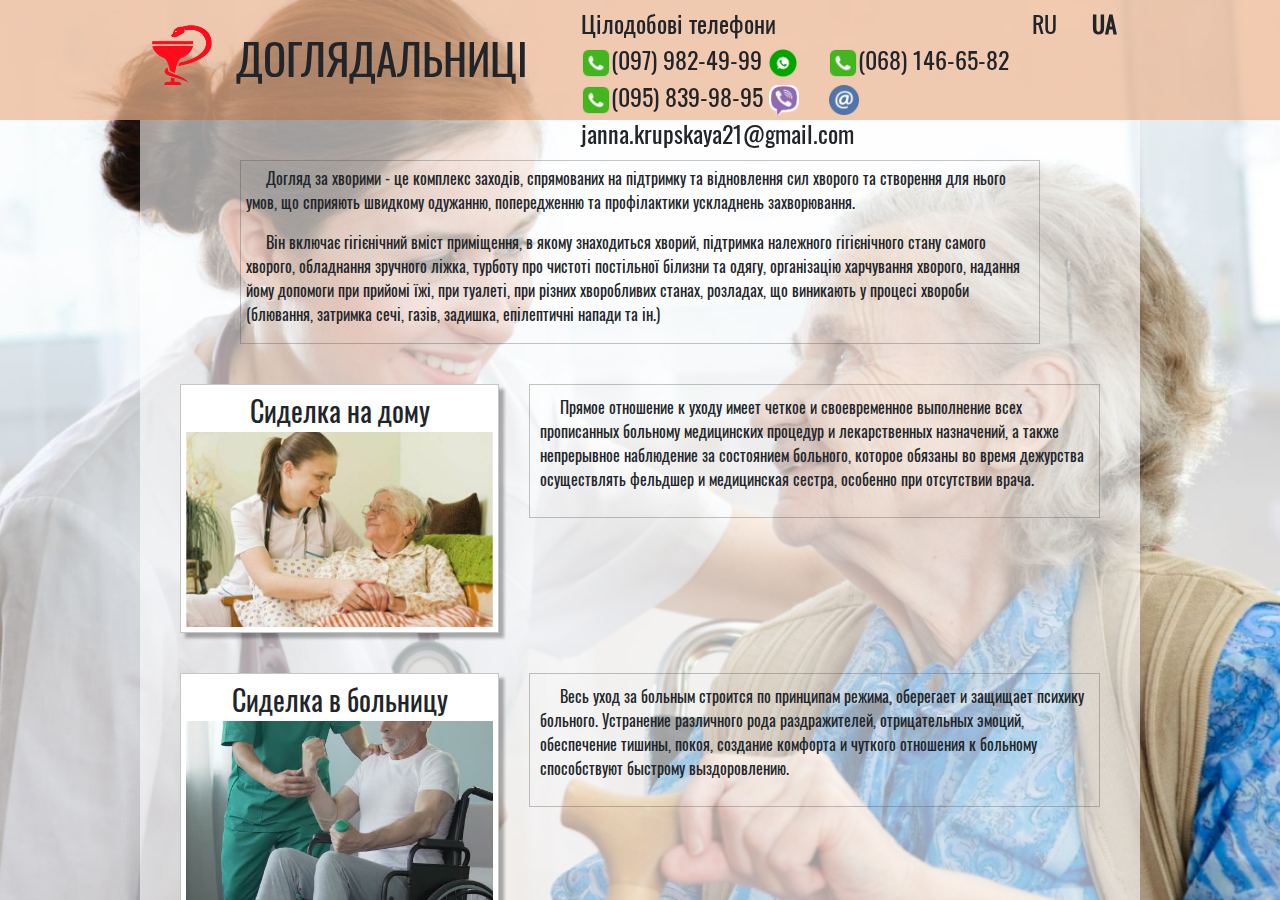
==== commit 5709cff8: "Make two languages" ====
--- a/index.html
+++ b/index.html
@@ -27,7 +27,7 @@
                     <div class="row">
                         <div class="col-12 col-sm-5 col-md-5 col-lg-5 col-xl-5">
                             <div class="header-main-icon-ua">
-                                <img alt="" src="favicon.png" style="margin-bottom:15px; width: 60px; height: 60px; object-fit: fill;">
+                                <img alt="" src="favicon.png" style="width: 60px; height: 60px; object-fit: fill;">
                                 <span>ДОГЛЯДАЛЬНИЦІ</span>
                             </div>
                         </div>
@@ -295,7 +295,7 @@
                     <div class="row">
                         <div class="col-12 col-sm-5 col-md-5 col-lg-5 col-xl-5">
                             <div class="header-main-icon">
-                                <img alt="" src="favicon.png" style="margin-bottom:15px; width: 60px; height: 60px; object-fit: fill;">
+                                <img alt="" src="favicon.png" style="width: 60px; height: 60px; object-fit: fill;">
                                 <span>СИДЕЛКИ</span>
                             </div>
                         </div>
--- a/css/style.css
+++ b/css/style.css
@@ -64,21 +64,22 @@
 }
 .header-main-icon {
     margin-top:25px;
-    margin-left:10px;
-    animation: rotate 60s linear;
-    animation-iteration-count: infinite;
-    font-size:3.0rem;
+    margin-left:20px;
+    /*font-size:2.9rem;*/
+}
+.header-main-icon span {
+    margin-left:25px;
+    vertical-align:top;
+    font-size:2.9rem;
 }
 .header-main-icon-ua {
     margin-top:25px;
-    margin-left:10px;
-    animation: rotate 60s linear;
-    animation-iteration-count: infinite;
-    font-size:3.0rem;
+    margin-left:20px;
 }
 .header-main-icon-ua span{
     vertical-align:top;
     font-size:2.7rem;
+    margin-left:20px;
 }
 
 #UKR_1{
--- a/css/media.css
+++ b/css/media.css
@@ -19,19 +19,23 @@
         background-color: rgba(235, 181, 144, 0.71);
     }
     .header-main-icon {
-        margin-top:1px;
-        margin-left:35px;
-        animation: rotate 60s linear;
-        animation-iteration-count: infinite;
+        margin-top:10px;
+        margin-left:20px;
+    }
+    .header-main-icon span {
+        margin-left:0px;
     }
     .header-main-icon-ua {
-        margin-top:1px;
-        margin-left:25px;
+        /*margin-top:10px;*/
+        /*margin-left:10px;*/
+        margin:13px 0px 0px 15px;
     }
     .header-main-icon-ua span{
-        margin-left:10px;
-        font-size: 2.3rem;
+        /*margin-left:5px;*/
+        /*margin:auto;*/
+        font-size: 1.7rem;
         vertical-align: baseline;
+        margin-left:0px;
     }
     .header-main-tel {
         font-size:0.9rem;
@@ -40,22 +44,26 @@
         padding-bottom:5px;
     }
     #UKR_1{
+        position: absolute;
         top: -5px;
         right: 5%;
         font-weight: bold;
         font-size: 1.2rem;
     }
     #RUS_1{
+        position: absolute;
         top: -5px;
         right:15%;
         font-size: 1.2rem;
     }
     #UKR_2{
+        position: absolute;
         top: -5px;
         right: 5%;
         font-size: 1.2rem;
     }
     #RUS_2{
+        position: absolute;
         top: -5px;
         right:15%;
         font-size: 1.2rem;
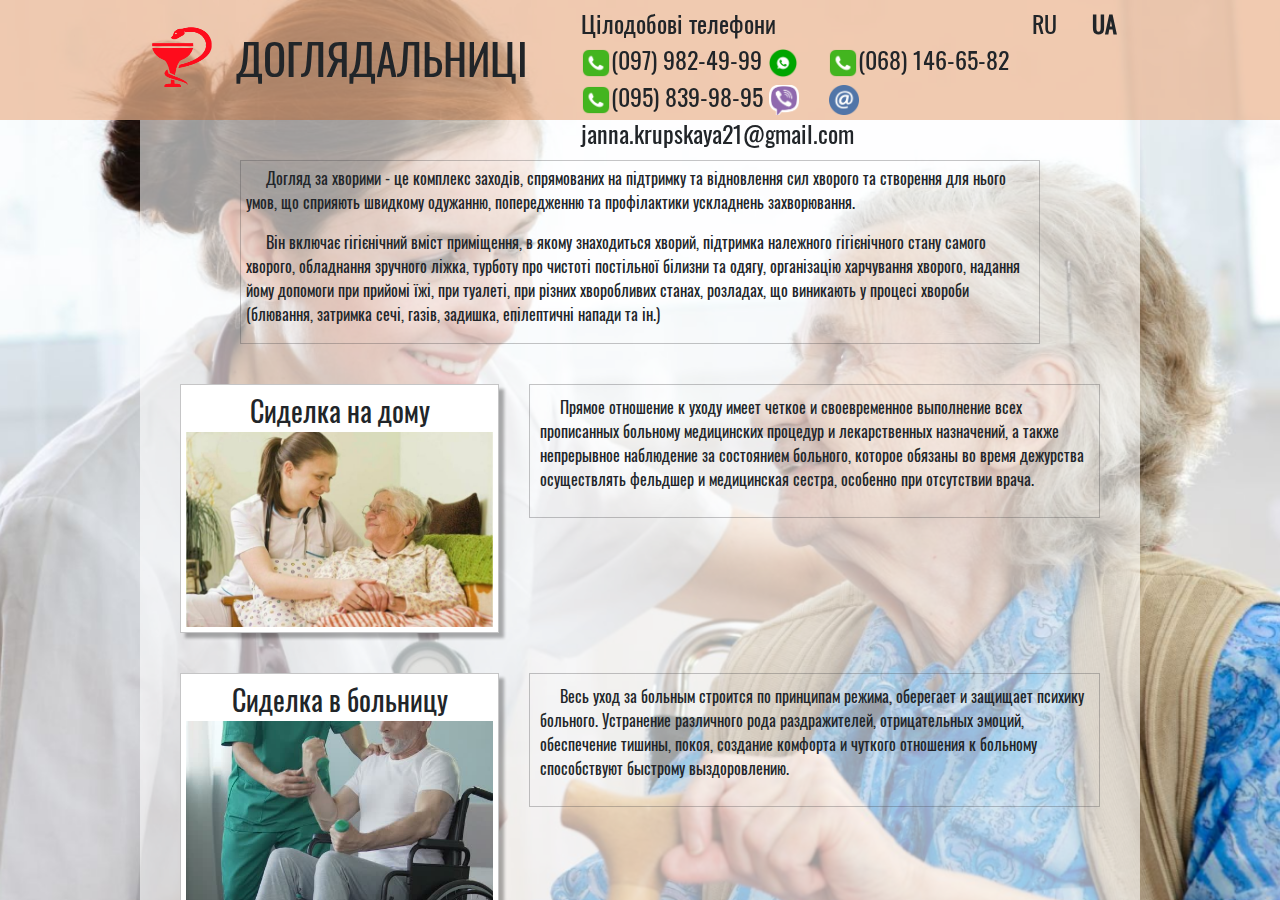
==== commit adeb4d2c: "Make two languages" ====
--- a/index.html
+++ b/index.html
@@ -303,7 +303,7 @@
                             <div class="header-main-tel">
                                 <span style="text-align:center">Круглосуточные телефоны</span>
                                 <!--                            <div>-->
-                                &#8195  &#8195 &#8195 &#8195 &#8195 &#8195
+<!--                                &#8195  &#8195 &#8195 &#8195 &#8195 &#8195-->
                                 <span id="UKR_2">UA</span>
                                 <span id="RUS_2">RU</span>
                                 <!--                            </div>-->
--- a/css/style.css
+++ b/css/style.css
@@ -69,17 +69,18 @@
 }
 .header-main-icon span {
     margin-left:25px;
-    vertical-align:top;
-    font-size:2.9rem;
+    margin-top:20px;
+    font-size:2.7rem;
+    vertical-align: middle;
 }
 .header-main-icon-ua {
     margin-top:25px;
     margin-left:20px;
 }
 .header-main-icon-ua span{
-    vertical-align:top;
     font-size:2.7rem;
     margin-left:20px;
+    vertical-align: middle;
 }
 
 #UKR_1{
--- a/css/media.css
+++ b/css/media.css
@@ -19,29 +19,23 @@
         background-color: rgba(235, 181, 144, 0.71);
     }
     .header-main-icon {
-        margin-top:10px;
-        margin-left:20px;
+        margin-top:15px;
     }
     .header-main-icon span {
         margin-left:0px;
     }
     .header-main-icon-ua {
-        /*margin-top:10px;*/
-        /*margin-left:10px;*/
-        margin:13px 0px 0px 15px;
+        margin-top:15px;
+        margin-left:10px;
     }
     .header-main-icon-ua span{
-        /*margin-left:5px;*/
-        /*margin:auto;*/
-        font-size: 1.7rem;
-        vertical-align: baseline;
+        font-size: 1.9em;
         margin-left:0px;
+        margin-top:10px;
     }
     .header-main-tel {
         font-size:0.9rem;
         margin-left:7px;
-        /*margin-top:-10px;*/
-        padding-bottom:5px;
     }
     #UKR_1{
         position: absolute;
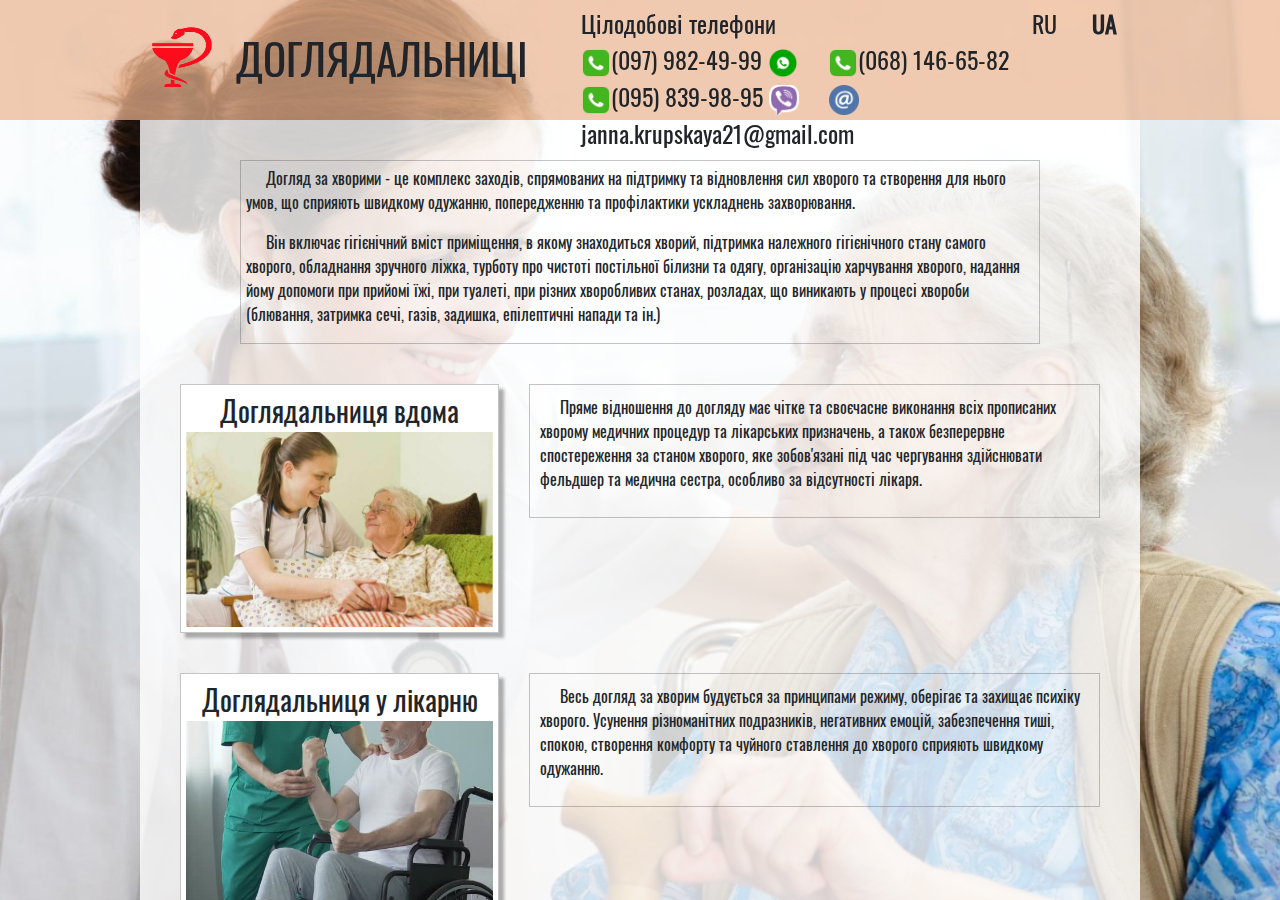
==== commit 9693db6c: "First iteration finish" ====
--- a/index.html
+++ b/index.html
@@ -14,14 +14,14 @@
 
 
 
-    <title>Быстрая помощь</title>
+    <title>SIDELKI</title>
 
 
 </head>
 <body>
 <div class="wrapperr">
     <div id="text_ua">
-        <header id="header">
+        <header id="header_ua">
             <div class="header-phone">
                 <div class="header-main">
                     <div class="row">
@@ -34,8 +34,6 @@
                         <div class="col-12 col-sm-7 col-md-7 col-lg-7 col-xl-7">
                             <div class="header-main-tel">
                                 <span style="text-align:center">Цілодобові телефони</span>
-
-    <!--                            &#8195 &#8194 &#8195 &#8195 &#8195 &#8195 &#8195 &#8195-->
                                 <span id="UKR_1">UA</span>
                                 <span id="RUS_1">RU</span>
 
@@ -55,7 +53,7 @@
         </header>
 
 
-        <section id="content">
+        <section id="content_ua">
             <div class="content">
                 <div class="row">
                     <div class="col-12 col-sm-12 col-md-12 col-lg-12 col-xl-12">
@@ -75,6 +73,231 @@
                 <div class="row">
                     <div class="col-12 col-sm-12 col-md-5 col-lg-5 col-xl-5">
                         <div class="content-variant">
+                            Доглядальниця вдома
+                            <img alt="" src="img/sidelka_dom.jpg">
+                        </div>
+                    </div>
+
+                    <div class="col-12 col-sm-12 col-md-7 col-lg-7 col-xl-7">
+                        <div class="content-variant-text">
+                            <p>
+                                Пряме відношення до догляду має чітке та своєчасне виконання всіх прописаних хворому
+                                медичних процедур та лікарських призначень, а також безперервне спостереження за станом
+                                хворого, яке зобов'язані під час чергування здійснювати фельдшер та медична сестра,
+                                особливо за відсутності лікаря.
+                            </p>
+                        </div>
+                    </div>
+                </div>
+                <div class="row">
+                    <div class="col-12 col-sm-12 col-md-5 col-lg-5 col-xl-5">
+                        <div class="content-variant">
+                            Доглядальниця у лікарню
+                            <img alt="" src="img/sidelka_klinika.jpg">
+                        </div>
+                    </div>
+                    <div class="col-12 col-sm-12 col-md-7 col-lg-7 col-xl-7">
+                        <div class="content-variant-text">
+                            <p>
+                                Весь догляд за хворим будується за принципами режиму, оберігає та захищає психіку хворого.
+                                Усунення різноманітних подразників, негативних емоцій, забезпечення тиші, спокою,
+                                створення комфорту та чуйного ставлення до хворого сприяють швидкому одужанню.
+                            </p>
+                        </div>
+                    </div>
+                </div>
+                <div class="row">
+                    <div class="col-12 col-sm-12 col-md-5 col-lg-5 col-xl-5">
+                        <div class="content-variant">
+                            Доглядальниця з проживанням
+                            <img alt="" src="img/sidelka_with_living.jpg">
+                        </div>
+                    </div>
+                    <div class="col-12 col-sm-12 col-md-7 col-lg-7 col-xl-7">
+                        <div class="content-variant-text">
+                            <p>
+                                Наші співробітники розуміють особливості характеру кожного хворого та враховують, що під
+                                впливом хвороби психіка часто дуже змінюється: змінюється реакція на оточуючих, нерідко він
+                                стає забіячним, примхливим і т.ін. Щоб знайти шлях до встановлення контакту
+                                з хворим, заслужити його довіру, підтримати в ньому впевненість у одужанні та успішності
+                                лікування, потрібні терплячість, такт, зібраність, дисципліна та уважність.
+                                Зовнішній вигляд співробітників відповідає таким вимогам: одяг чистий,акуратний,
+                                волосся прибрано, руки чисті, нігті підстрижені, використання косметики та парфумів помірні.
+                            </p>
+                        </div>
+                    </div>
+                </div>
+                <div class="row">
+                    <div class="col-12 col-sm-12 col-md-12 col-lg-12 col-xl-12">
+                        <div class="content-uslugi-title">
+                            Ми надаємо такі послуги:
+                        </div>
+                        <div class="content-uslugi">
+                            <ul>
+                                <li>Гігієна підопічного, профілактика пролежнів, допомога при процедурах</li>
+                                <li>Заміна постільної та нижньої білизни, підгузків. Прання, прасування, миття білизни та інвентарю</li>
+                                <li>Прибирання приміщення, де знаходиться підопічний та в санвузлі, провітрювання та кварцювання</li>
+                                <li>Приготування їжі, допомога при прийомі їжі або годування</li>
+                                <li>Закупівля необхідних ліків, засобів особистої гігієни, продуктів. Виконання дрібних доручень</li>
+                                <li>Контроль та нагадування про своєчасне вживання їжі та ліків</li>
+                                <li>Організація дозвілля, супровід підопічних на прогулянц</li>
+                                <li>При необхідності можемо погодувати ваших домашніх тварин і полити квіти.</li>
+                            </ul>
+                            <br>
+                            <span style="color:orangered">Ці та інші послуги обумовлюються індивідуально у кожному даному випадку.</span>
+                        </div>
+                    </div>
+                </div>
+                <div class="row">
+                    <div class="col-12 col-sm-12 col-md-12 col-lg-12 col-xl-12">
+                        <div class="content-feedback-introduction">
+                            Дорогі друзі. Нас дуже цікавить ваша думка щодо нашої роботи. Всі відгуки, побажання, зауваження
+                            ви можете надсилати електронною поштою: <b>janna.krupskaya21@gmail.com</b>
+                        </div>
+                        <div class="content-feedback-title">
+                            Відгуки про нас
+                        </div>
+                        <div class="carousel-feedback">
+                            <div id="carousel-feedback_ua" class="carousel slide" data-ride="carousel">
+                                <ol class="carousel-indicators">
+                                    <li data-target="#carousel-feedback_ua" data-slide-to="0" class="active"></li>
+                                    <li data-target="#carousel-feedback_ua" data-slide-to="1"></li>
+                                    <li data-target="#carousel-feedback_ua" data-slide-to="2"></li>
+                                </ol>
+                                <div class="carousel-inner">
+                                    <div class="carousel-item active">
+                                        <img style="height: 350px;" class="d-block w-100" src="img/feedback_1.png"  alt="Первый слайд">
+                                    </div>
+                                    <div class="carousel-item">
+                                        <img style="height: 350px;" class="d-block w-100" src="img/feedback_2.png" alt="Второй слайд">
+                                    </div>
+                                    <div class="carousel-item">
+                                        <img style="height: 350px;" class="d-block w-100" src="img/feedback_3.png" alt="Третий слайд">
+                                    </div>
+                                </div>
+                                <a class="carousel-control-prev" href="#carousel-feedback_ua" role="button" data-slide="prev">
+                                    <span class="carousel-control-prev-icon" aria-hidden="true"></span>
+                                    <span class="sr-only">Previous</span>
+                                </a>
+                                <a class="carousel-control-next" href="#carousel-feedback_ua" role="button" data-slide="next">
+                                    <span class="carousel-control-next-icon" aria-hidden="true"></span>
+                                    <span class="sr-only">Next</span>
+                                </a>
+                            </div>
+                        </div>
+
+
+                    </div>
+                </div>
+            </div>
+        </section>
+        <section id="footer_ua">
+            <div class="footer-phone">
+                  <div class="footer-container">
+                        <div class="row">
+                            <div class="col-12 col-sm-6 col-md-6 col-lg-3 col-xl-3">
+                                <div class="footer-firm">
+                                    <img alt="" src="favicon.png" style="margin-bottom:15px; width: 60px; height: 60px; object-fit: fill;">
+                                    ДОГЛЯДАЛЬНИЦІ
+                                </div>
+                            </div>
+                            <div class="col-12 col-sm-6 col-md-6 col-lg-3 col-xl-3">
+                                <div class="footer-contacts">
+                                    Контакти:
+                                    </br>
+                                    <img alt="" src="img/icon_tel.png" style="width: 30px; height: 30px; object-fit: cover;">(097) 982-49-99
+                                    <img alt="" src="img/icon_whatsapp.png" style="width: 25px; height: 25px; object-fit: cover;">&#8195
+                                    </br>
+                                    <img alt="" src="img/icon_tel.png" style="width: 30px; height: 30px; object-fit: cover;">(068) 146-65-82
+                                    </br>
+                                    <img alt="" src="img/icon_tel.png" style="width: 30px; height: 30px; object-fit: cover;">(095) 839-98-95
+                                    <img alt="" src="img/icon_viber.png" style="width: 20px; height: 20px; object-fit: cover;">&#8195
+                                    </br>
+                                    <img alt="" src="img/icon_email.png" style="width: 25px; height: 25px; object-fit: cover;">janna.krupskaya21@gmail.com
+                                </div>
+                            </div>
+                            <div class="col-12 col-sm-6 col-md-6 col-lg-4 col-xl-4">
+                                <div class="footer-time-work">
+                                    Час роботи:
+                                    </br>
+                                    Понеділок-п'ятниця : 9:00 - 18:00
+                                    </br>
+                                    Субота-неділя - за домовленістю,
+                                    </br>
+                                    телефонний режим
+                                </div>
+                            </div>
+                            <div class="col-12 col-sm-6 col-md-6 col-lg-2 col-xl-2">
+                                <div class="footer-social">
+                                    <div>
+                                        Мы в Фейсбуці
+                                        <a href="#"><img src="img/icon_facebook.png" style="width: 40px; height: 40px; object-fit: cover;"></a>
+                                    </div>
+    <!--                                </br>-->
+    <!--                                <div>-->
+    <!--                                    <a href="#"><img src="img/icon_instagram.png" style="width: 40px; height: 40px; object-fit: cover;"></a>-->
+    <!--                                </div>-->
+                                </div>
+                            </div>
+                        </div>
+                  </div>
+            </div>
+        </section>
+    </div>
+
+
+    <div id="text_ru" style="display:none">
+        <header id="header_ru">
+            <div class="header-phone">
+                <div class="header-main">
+                    <div class="row">
+                        <div class="col-12 col-sm-5 col-md-5 col-lg-5 col-xl-5">
+                            <div class="header-main-icon">
+                                <img alt="" src="favicon.png" style="width: 60px; height: 60px; object-fit: fill;">
+                                <span>СИДЕЛКИ</span>
+                            </div>
+                        </div>
+                        <div class="col-12 col-sm-7 col-md-7 col-lg-7 col-xl-7">
+                            <div class="header-main-tel">
+                                <span style="text-align:center">Круглосуточные телефоны</span>
+                                <span id="UKR_2">UA</span>
+                                <span id="RUS_2">RU</span>
+                                <br>
+                                <img alt="" src="img/icon_tel.png" style="width: 30px; height: 30px; object-fit: cover;">(097) 982-49-99
+                                <img alt="" src="img/icon_whatsapp.png" style="width: 30px; height: 30px; object-fit: cover;">&#8195
+                                <img alt="" src="img/icon_tel.png" style="width: 30px; height: 30px; object-fit: cover;">(068) 146-65-82 &#8195
+                                <br>
+                                <img alt="" src="img/icon_tel.png"   style="width: 30px; height: 30px; object-fit: cover;">(095) 839-98-95
+                                <img alt="" src="img/icon_viber.png" style="width: 30px; height: 30px; object-fit: cover;">&#8195
+                                <img alt="" src="img/icon_email.png" style="width: 30px; height: 30px; object-fit: cover;">janna.krupskaya21@gmail.com
+                            </div>
+                        </div>
+                    </div>
+                </div>
+            </div>
+        </header>
+
+
+        <section id="content_ru">
+            <div class="content">
+                <div class="row">
+                    <div class="col-12 col-sm-12 col-md-12 col-lg-12 col-xl-12">
+                        <div class="content-main-text">
+                            <p>Уход за больными — это комплекс мероприятий, направленных на поддержание и восстановление сил
+                                больного и создание для него условий, способствующих быстрому выздоровлению, предупреждению и
+                                профилактике осложнений заболевания.</p>
+                            <p>Он включает гигиеническое содержание помещения, в котором находится больной, поддержание
+                                надлежащего гигиенического состояния самого больного, оборудование удобной постели, заботу о
+                                чистоте постельного белья и одежды, организацию питания больного, оказание ему помощи при приеме
+                                пищи, при туалете, при различных болезненных состояниях, расстройствах, возникающих в процессе
+                                болезни (рвота, задержка мочи, газов, одышка, эпилептические припадки и др).</p>
+
+                        </div>
+                    </div>
+                </div>
+                <div class="row">
+                    <div class="col-12 col-sm-12 col-md-5 col-lg-5 col-xl-5">
+                        <div class="content-variant">
                             Сиделка на дому
                             <img alt="" src="img/sidelka_dom.jpg">
                         </div>
@@ -94,7 +317,7 @@
                 <div class="row">
                     <div class="col-12 col-sm-12 col-md-5 col-lg-5 col-xl-5">
                         <div class="content-variant">
-                             Сиделка в больницу
+                            Сиделка в больницу
                             <img alt="" src="img/sidelka_klinika.jpg">
                         </div>
                     </div>
@@ -111,7 +334,7 @@
                 <div class="row">
                     <div class="col-12 col-sm-12 col-md-5 col-lg-5 col-xl-5">
                         <div class="content-variant">
-                             Сиделка с проживанием
+                            Сиделка с проживанием
                             <img alt="" src="img/sidelka_with_living.jpg">
                         </div>
                     </div>
@@ -132,47 +355,39 @@
                 <div class="row">
                     <div class="col-12 col-sm-12 col-md-12 col-lg-12 col-xl-12">
                         <div class="content-uslugi-title">
-                            Наши услуги
+                            Мы предоставляем следующие услуги:
                         </div>
                         <div class="content-uslugi">
                             <ul>
-                                <li></li>
-                                <li></li>
-                                <li></li>
-                                <li></li>
-                                <li></li>
-                                <li></li>
+                                <li>Гигиена подопечного, профилактика пролежней, помощь при процедурах</li>
+                                <li>Замена постельного и нательного белья, подгузников. Стирка, глажка, мойка белья и инвентаря</li>
+                                <li>Уборка помещения, где находится подопечный и в санузле, проветривание и кварцевание</li>
+                                <li>Приготовление пищи, помощь при приёме пищи или кормлении</li>
+                                <li>Закупка необходимых лекарств, средств личной гигиены, продуктов. Выполнение мелких поручений</li>
+                                <li>Контроль и напоминание о своевременном приеме пищи и лекарств</li>
+                                <li>Организация досуга, сопровождение подопечных на прогулке</li>
+                                <li>При необходимости, можем покормить ваших домашних животных и полить цветы</li>
                             </ul>
-                        </div>
-                    </div>
-                </div>
-    <!--            <div class="row">-->
-    <!--                <div class="col-12 col-sm-12 col-md-12 col-lg-12 col-xl-12">-->
-    <!--                    <div class="content-feedback-title">-->
-    <!--                        Отзывы о нас-->
-    <!--                    </div>-->
-    <!--                    <div class="content-feedback">-->
-    <!--                        <div class="feedback-photo-flex">-->
-    <!--                            <div class="feedback-photo feedback-photo-img1"></div>-->
-    <!--                            <div class="feedback-photo feedback-photo-img2"></div>-->
-    <!--                            <div class="feedback-photo feedback-photo-img3"></div>-->
-    <!--                            <div class="feedback-photo feedback-photo-img4"></div>-->
-    <!--                            <div class="feedback-photo feedback-photo-img5"></div>-->
-    <!--                        </div>-->
-    <!--                    </div>-->
-    <!--                </div>-->
-    <!--            </div>-->
+                            <br>
+                            <span style="color:orangered">Эти и многие другие услуги оговариваются индивидуально в каждом конкретном случае.</span>
+                        </div>
+                    </div>
+                </div>
                 <div class="row">
                     <div class="col-12 col-sm-12 col-md-12 col-lg-12 col-xl-12">
+                        <div class="content-feedback-introduction">
+                            Дорогие друзья. Нас очень интересует ваше мнение о нашей работе. Все отзывы, пожелания, замечания
+                            вы можете отправлять на электронную почту: <b>janna.krupskaya21@gmail.com</b>>
+                        </div>
                         <div class="content-feedback-title">
                             Отзывы о нас
                         </div>
                         <div class="carousel-feedback">
-                            <div id="carousel-feedback" class="carousel slide" data-ride="carousel">
+                            <div id="carousel-feedback_ru" class="carousel slide" data-ride="carousel">
                                 <ol class="carousel-indicators">
-                                    <li data-target="#carousel-feedback" data-slide-to="0" class="active"></li>
-                                    <li data-target="#carousel-feedback" data-slide-to="1"></li>
-                                    <li data-target="#carousel-feedback" data-slide-to="2"></li>
+                                    <li data-target="#carousel-feedback_ru" data-slide-to="0" class="active"></li>
+                                    <li data-target="#carousel-feedback_ru" data-slide-to="1"></li>
+                                    <li data-target="#carousel-feedback_ru" data-slide-to="2"></li>
                                 </ol>
                                 <div class="carousel-inner">
                                     <div class="carousel-item active">
@@ -185,11 +400,11 @@
                                         <img style="height: 350px;" class="d-block w-100" src="img/feedback_3.png" alt="Третий слайд">
                                     </div>
                                 </div>
-                                <a class="carousel-control-prev" href="#carousel-feedback" role="button" data-slide="prev">
+                                <a class="carousel-control-prev" href="#carousel-feedback_ru" role="button" data-slide="prev">
                                     <span class="carousel-control-prev-icon" aria-hidden="true"></span>
                                     <span class="sr-only">Previous</span>
                                 </a>
-                                <a class="carousel-control-next" href="#carousel-feedback" role="button" data-slide="next">
+                                <a class="carousel-control-next" href="#carousel-feedback_ru" role="button" data-slide="next">
                                     <span class="carousel-control-next-icon" aria-hidden="true"></span>
                                     <span class="sr-only">Next</span>
                                 </a>
@@ -201,307 +416,7 @@
                 </div>
             </div>
         </section>
-<!--    <section id="cont">-->
-<!--        <div class="content">-->
-<!--            <div class="row">-->
-<!--                <div class="content-main-text-two">-->
-
-<!--                </div>-->
-<!--            </div>-->
-<!--            <div class="row">-->
-<!--                <div class="col-12 col-sm-12 col-md-4 col-lg-4 col-xl-4">-->
-<!--                    <div class="content-variant">-->
-<!--                        Сиделка на дому-->
-<!--                        <img alt="" src="img/sidelka_dom.jpg">-->
-<!--                    </div>-->
-<!--                </div>-->
-
-<!--                <div class="col-12 col-sm-12 col-md-4 col-lg-4 col-xl-4">-->
-<!--                    <div class="content-variant">-->
-<!--                        Сиделка в больницу-->
-<!--                        <img alt="" src="img/sidelka_klinika.jpg">-->
-<!--                    </div>-->
-<!--                </div>-->
-
-<!--                <div class="col-12 col-sm-12 col-md-4 col-lg-4 col-xl-4">-->
-<!--                    <div class="content-variant">-->
-<!--                        Сиделка с проживанием-->
-<!--                        <img alt="" src="img/sidelka_with_living.jpg">-->
-<!--                    </div>-->
-<!--                </div>-->
-<!--            </div>-->
-<!--        </div>-->
-<!--    </section>-->
-
-        <section id="footer">
-            <div class="footer-phone">
-                  <div class="footer-container">
-                        <div class="row">
-                            <div class="col-12 col-sm-6 col-md-6 col-lg-3 col-xl-3">
-                                <div class="footer-firm">
-                                    <img alt="" src="favicon.png" style="margin-bottom:15px; width: 60px; height: 60px; object-fit: fill;">
-                                    ДОГЛЯДАЛЬНИЦІ
-                                </div>
-                            </div>
-                            <div class="col-12 col-sm-6 col-md-6 col-lg-3 col-xl-3">
-                                <div class="footer-contacts">
-                                    Контакти:
-                                    </br>
-                                    <img alt="" src="img/icon_tel.png" style="width: 30px; height: 30px; object-fit: cover;">(097) 982-49-99
-                                    <img alt="" src="img/icon_whatsapp.png" style="width: 25px; height: 25px; object-fit: cover;">&#8195
-                                    </br>
-                                    <img alt="" src="img/icon_tel.png" style="width: 30px; height: 30px; object-fit: cover;">(068) 146-65-82
-                                    </br>
-                                    <img alt="" src="img/icon_tel.png" style="width: 30px; height: 30px; object-fit: cover;">(095) 839-98-95
-                                    <img alt="" src="img/icon_viber.png" style="width: 20px; height: 20px; object-fit: cover;">&#8195
-                                    </br>
-                                    <img alt="" src="img/icon_email.png" style="width: 25px; height: 25px; object-fit: cover;">janna.krupskaya21@gmail.com
-                                </div>
-                            </div>
-                            <div class="col-12 col-sm-6 col-md-6 col-lg-4 col-xl-4">
-                                <div class="footer-time-work">
-                                    Час роботи:
-                                    </br>
-                                    Понеділок-п'ятниця : 9:00 - 18:00
-                                    </br>
-                                    Субота-неділя - за домовленістю,
-                                    </br>
-                                    телефонний режим
-                                </div>
-                            </div>
-                            <div class="col-12 col-sm-6 col-md-6 col-lg-2 col-xl-2">
-                                <div class="footer-social">
-                                    <div>
-                                        Мы в Фейсбуці
-                                        <a href="#"><img src="img/icon_facebook.png" style="width: 40px; height: 40px; object-fit: cover;"></a>
-                                    </div>
-    <!--                                </br>-->
-    <!--                                <div>-->
-    <!--                                    <a href="#"><img src="img/icon_instagram.png" style="width: 40px; height: 40px; object-fit: cover;"></a>-->
-    <!--                                </div>-->
-                                </div>
-                            </div>
-                        </div>
-                  </div>
-            </div>
-        </section>
-    </div>
-
-
-    <div id="text_ru" style="display:none">
-        <header id="header">
-            <div class="header-phone">
-                <div class="header-main">
-                    <div class="row">
-                        <div class="col-12 col-sm-5 col-md-5 col-lg-5 col-xl-5">
-                            <div class="header-main-icon">
-                                <img alt="" src="favicon.png" style="width: 60px; height: 60px; object-fit: fill;">
-                                <span>СИДЕЛКИ</span>
-                            </div>
-                        </div>
-                        <div class="col-12 col-sm-7 col-md-7 col-lg-7 col-xl-7">
-                            <div class="header-main-tel">
-                                <span style="text-align:center">Круглосуточные телефоны</span>
-                                <!--                            <div>-->
-<!--                                &#8195  &#8195 &#8195 &#8195 &#8195 &#8195-->
-                                <span id="UKR_2">UA</span>
-                                <span id="RUS_2">RU</span>
-                                <!--                            </div>-->
-                                <br>
-                                <img alt="" src="img/icon_tel.png" style="width: 30px; height: 30px; object-fit: cover;">(097) 982-49-99
-                                <img alt="" src="img/icon_whatsapp.png" style="width: 30px; height: 30px; object-fit: cover;">&#8195
-                                <img alt="" src="img/icon_tel.png" style="width: 30px; height: 30px; object-fit: cover;">(068) 146-65-82 &#8195
-                                <br>
-                                <img alt="" src="img/icon_tel.png"   style="width: 30px; height: 30px; object-fit: cover;">(095) 839-98-95
-                                <img alt="" src="img/icon_viber.png" style="width: 30px; height: 30px; object-fit: cover;">&#8195
-                                <img alt="" src="img/icon_email.png" style="width: 30px; height: 30px; object-fit: cover;">janna.krupskaya21@gmail.com
-                            </div>
-                        </div>
-                    </div>
-                </div>
-            </div>
-        </header>
-
-
-        <section id="content">
-            <div class="content">
-                <div class="row">
-                    <div class="col-12 col-sm-12 col-md-12 col-lg-12 col-xl-12">
-                        <div class="content-main-text">
-                            <p>Уход за больными — это комплекс мероприятий, направленных на поддержание и восстановление сил
-                                больного и создание для него условий, способствующих быстрому выздоровлению, предупреждению и
-                                профилактике осложнений заболевания.</p>
-                            <p>Он включает гигиеническое содержание помещения, в котором находится больной, поддержание
-                                надлежащего гигиенического состояния самого больного, оборудование удобной постели, заботу о
-                                чистоте постельного белья и одежды, организацию питания больного, оказание ему помощи при приеме
-                                пищи, при туалете, при различных болезненных состояниях, расстройствах, возникающих в процессе
-                                болезни (рвота, задержка мочи, газов, одышка, эпилептические припадки и др).</p>
-
-                        </div>
-                    </div>
-                </div>
-                <div class="row">
-                    <div class="col-12 col-sm-12 col-md-5 col-lg-5 col-xl-5">
-                        <div class="content-variant">
-                            Сиделка на дому
-                            <img alt="" src="img/sidelka_dom.jpg">
-                        </div>
-                    </div>
-
-                    <div class="col-12 col-sm-12 col-md-7 col-lg-7 col-xl-7">
-                        <div class="content-variant-text">
-                            <p>
-                                Прямое отношение к уходу имеет четкое и своевременное выполнение всех прописанных больному
-                                медицинских процедур и лекарственных назначений, а также непрерывное наблюдение за состоянием
-                                больного, которое обязаны во время дежурства осуществлять фельдшер и медицинская сестра,
-                                особенно при отсутствии врача.
-                            </p>
-                        </div>
-                    </div>
-                </div>
-                <div class="row">
-                    <div class="col-12 col-sm-12 col-md-5 col-lg-5 col-xl-5">
-                        <div class="content-variant">
-                            Сиделка в больницу
-                            <img alt="" src="img/sidelka_klinika.jpg">
-                        </div>
-                    </div>
-                    <div class="col-12 col-sm-12 col-md-7 col-lg-7 col-xl-7">
-                        <div class="content-variant-text">
-                            <p>
-                                Весь уход за больным строится по принципам режима, оберегает и защищает психику больного.
-                                Устранение различного рода раздражителей, отрицательных эмоций, обеспечение тишины, покоя,
-                                создание комфорта и чуткого отношения к больному способствуют быстрому выздоровлению.
-                            </p>
-                        </div>
-                    </div>
-                </div>
-                <div class="row">
-                    <div class="col-12 col-sm-12 col-md-5 col-lg-5 col-xl-5">
-                        <div class="content-variant">
-                            Сиделка с проживанием
-                            <img alt="" src="img/sidelka_with_living.jpg">
-                        </div>
-                    </div>
-                    <div class="col-12 col-sm-12 col-md-7 col-lg-7 col-xl-7">
-                        <div class="content-variant-text">
-                            <p>
-                                Наши сотрудники понимают особенности характера каждого больного и учитывают, что под
-                                влиянием болезни психика часто очень меняется: меняется реакция на окружающих, нередко он
-                                становится драчливым, капризным и т.др. Для того чтобы найти путь к установлению контакта
-                                с больным, заслужить его доверие, поддержать в нем уверенность в выздоровлении и успешности
-                                лечения, нужны терпеливость, такт, собранность, дисциплина и внимательность.
-                                Внешний вид сотрудников соответствует следующим требованиям: одежда чистая,аккуратная,
-                                волосы убраны, руки чистые, ногти подстрижены, использование косметики и духов умеренны.
-                            </p>
-                        </div>
-                    </div>
-                </div>
-                <div class="row">
-                    <div class="col-12 col-sm-12 col-md-12 col-lg-12 col-xl-12">
-                        <div class="content-uslugi-title">
-                            Наши услуги
-                        </div>
-                        <div class="content-uslugi">
-                            <ul>
-                                <li></li>
-                                <li></li>
-                                <li></li>
-                                <li></li>
-                                <li></li>
-                                <li></li>
-                            </ul>
-                        </div>
-                    </div>
-                </div>
-                <!--            <div class="row">-->
-                <!--                <div class="col-12 col-sm-12 col-md-12 col-lg-12 col-xl-12">-->
-                <!--                    <div class="content-feedback-title">-->
-                <!--                        Отзывы о нас-->
-                <!--                    </div>-->
-                <!--                    <div class="content-feedback">-->
-                <!--                        <div class="feedback-photo-flex">-->
-                <!--                            <div class="feedback-photo feedback-photo-img1"></div>-->
-                <!--                            <div class="feedback-photo feedback-photo-img2"></div>-->
-                <!--                            <div class="feedback-photo feedback-photo-img3"></div>-->
-                <!--                            <div class="feedback-photo feedback-photo-img4"></div>-->
-                <!--                            <div class="feedback-photo feedback-photo-img5"></div>-->
-                <!--                        </div>-->
-                <!--                    </div>-->
-                <!--                </div>-->
-                <!--            </div>-->
-                <div class="row">
-                    <div class="col-12 col-sm-12 col-md-12 col-lg-12 col-xl-12">
-                        <div class="content-feedback-title">
-                            Отзывы о нас
-                        </div>
-                        <div class="carousel-feedback">
-                            <div id="carousel-feedback" class="carousel slide" data-ride="carousel">
-                                <ol class="carousel-indicators">
-                                    <li data-target="#carousel-feedback" data-slide-to="0" class="active"></li>
-                                    <li data-target="#carousel-feedback" data-slide-to="1"></li>
-                                    <li data-target="#carousel-feedback" data-slide-to="2"></li>
-                                </ol>
-                                <div class="carousel-inner">
-                                    <div class="carousel-item active">
-                                        <img style="height: 350px;" class="d-block w-100" src="img/feedback_1.png"  alt="Первый слайд">
-                                    </div>
-                                    <div class="carousel-item">
-                                        <img style="height: 350px;" class="d-block w-100" src="img/feedback_2.png" alt="Второй слайд">
-                                    </div>
-                                    <div class="carousel-item">
-                                        <img style="height: 350px;" class="d-block w-100" src="img/feedback_3.png" alt="Третий слайд">
-                                    </div>
-                                </div>
-                                <a class="carousel-control-prev" href="#carousel-feedback" role="button" data-slide="prev">
-                                    <span class="carousel-control-prev-icon" aria-hidden="true"></span>
-                                    <span class="sr-only">Previous</span>
-                                </a>
-                                <a class="carousel-control-next" href="#carousel-feedback" role="button" data-slide="next">
-                                    <span class="carousel-control-next-icon" aria-hidden="true"></span>
-                                    <span class="sr-only">Next</span>
-                                </a>
-                            </div>
-                        </div>
-
-
-                    </div>
-                </div>
-            </div>
-        </section>
-        <!--    <section id="cont">-->
-        <!--        <div class="content">-->
-        <!--            <div class="row">-->
-        <!--                <div class="content-main-text-two">-->
-
-        <!--                </div>-->
-        <!--            </div>-->
-        <!--            <div class="row">-->
-        <!--                <div class="col-12 col-sm-12 col-md-4 col-lg-4 col-xl-4">-->
-        <!--                    <div class="content-variant">-->
-        <!--                        Сиделка на дому-->
-        <!--                        <img alt="" src="img/sidelka_dom.jpg">-->
-        <!--                    </div>-->
-        <!--                </div>-->
-
-        <!--                <div class="col-12 col-sm-12 col-md-4 col-lg-4 col-xl-4">-->
-        <!--                    <div class="content-variant">-->
-        <!--                        Сиделка в больницу-->
-        <!--                        <img alt="" src="img/sidelka_klinika.jpg">-->
-        <!--                    </div>-->
-        <!--                </div>-->
-
-        <!--                <div class="col-12 col-sm-12 col-md-4 col-lg-4 col-xl-4">-->
-        <!--                    <div class="content-variant">-->
-        <!--                        Сиделка с проживанием-->
-        <!--                        <img alt="" src="img/sidelka_with_living.jpg">-->
-        <!--                    </div>-->
-        <!--                </div>-->
-        <!--            </div>-->
-        <!--        </div>-->
-        <!--    </section>-->
-
-        <section id="footer">
+        <section id="footer_ru">
             <div class="footer-phone">
                 <div class="footer-container">
                     <div class="row">
@@ -562,7 +477,6 @@
 <script src="https://cdn.jsdelivr.net/npm/@popperjs/core@2.9.1/dist/umd/popper.min.js" integrity="sha384-SR1sx49pcuLnqZUnnPwx6FCym0wLsk5JZuNx2bPPENzswTNFaQU1RDvt3wT4gWFG" crossorigin="anonymous"></script>
 <script src="js/jquery-3.6.0.min.js"></script>
 <script src="js/bootstrap.min.js"></script>
-<!--<script src="js/popper.min.js"></script>-->
 
 <script type="text/javascript">
     $(document).ready(function(){
--- a/css/style.css
+++ b/css/style.css
@@ -34,7 +34,7 @@
     background-attachment: fixed;
     background-image: url(../img/sidelka_phone.png);
 }
-#header{
+#header_ua, #header_ru {
     position: fixed;
     z-index: 50;
     top: 0;
@@ -90,42 +90,34 @@
     right: 5%;
     font-weight: bold;
 }
-#RUS_1{
-    cursor:pointer;
-    position: absolute;
-    top: 5px;
-    right:15%;
-}
 #UKR_2{
     cursor:pointer;
     position: absolute;
     top: 5px;
     right: 5%;
 }
-#RUS_2{
+#RUS_1, #RUS_2{
     cursor:pointer;
     position: absolute;
     top: 5px;
     right:15%;
 }
-#content{
+#content_ua, #content_ru{
     position: relative;
     min-height:700px;
     max-width:1000px;
     margin:120px auto 0;
-    background-color: rgba(255, 255, 255, 0.6);
+    background-color: rgba(255, 255, 255, 0.8);
     border-top: 0 solid rgba(255, 255, 255, 1);
     border-bottom: 0 solid rgba(255, 255, 255, 1);
 }
 .content-main-text{
     position: relative;
     width:80%;
-    /*height:220px;*/
     border:1px solid rgba(64, 64, 65, 0.3);
     margin:40px auto 20px;
     padding:5px 5px 1px 5px;
     text-indent: 20px;
-    /*font-weight: bold;*/
     font-family: oswald-bold, oswald, sans-serif;
 }
 .content-main-text-two{
@@ -164,7 +156,6 @@
 .content-variant-text{
     position: relative;
     width:100%;
-    /*height:250px;*/
     border:1px solid rgba(64, 64, 65, 0.3);
     margin:20px 40px 20px -40px;
     text-indent: 20px;
@@ -174,10 +165,11 @@
 .content-uslugi{
     position: relative;
     width:80%;
-    height:250px;
     border:1px solid rgba(64, 64, 65, 0.3);
     margin:20px auto 20px;
     padding:30px;
+    font-family: oswald-bold, oswald, sans-serif;
+    font-size: 20px;
 }
 .content-uslugi-title{
     text-align: center;
@@ -197,35 +189,18 @@
     font-size: 40px;
     font-family: oswald-bold, oswald, sans-serif;
 }
-.feedback-photo-flex {
-    display: flex;
-    overflow:hidden; /*скроем тень*/
-}
-.feedback-photo {
-    height:220px;
-    flex:15%; /* = flex-basis:20%; */
-    transition: flex 300ms ease;
-    box-shadow: 0 0 19px 3px #000; margin: 1px; /* красивости тени */
-    object-fit:fill;
-}
-.feedback-photo:hover {
-    flex: 0.1 0.1  400px;
-    background-size: 100% 100%
-}
-.feedback-photo-img1 { background: url('../img/icon_whatsapp.png') 0 0 no-repeat; background-size:cover}
-.feedback-photo-img2 { background: url('../img/icon_viber.png') 0 0 no-repeat; background-size:cover}
-.feedback-photo-img3 { background: url('../img/icon_email.png') 0 0 no-repeat; background-size:100% 100%}
-.feedback-photo-img4 { background: url('../img/icon_facebook.png') 0 0 no-repeat; background-size:cover}
-.feedback-photo-img5 { background: url('../img/icon_tel.png') 0 0 no-repeat; background-size:cover}
-
-
+.content-feedback-introduction{
+    text-align: justify;
+    font-size: 20px;
+    margin:5px auto 5px;
+    width:80%;
+    font-family: oswald-bold, oswald, sans-serif;
+}
 .carousel-feedback{
     position:relative;
     height: 380px;
     display:block;
     margin:30px 5vw 20px 5vw;
-    /*background-color: white;*/
-    /*box-shadow:5px 5px 3px rgba(0, 0, 0, 0.6);*/
     border:1px solid rgba(64, 64, 65, 0.3);
 }
 .carousel-feedback img{
@@ -261,20 +236,18 @@
     background-image: url("data:image/svg+xml;charset=utf8,%3Csvg xmlns='http://www.w3.org/2000/svg' fill='%23fa0707' viewBox='0 0 8 8'%3E%3Cpath d='M1.5 0l-1.5 1.5 2.5 2.5-2.5 2.5 1.5 1.5 4-4-4-4z'/%3E%3C/svg%3E");
 }
 .carousel-item {
-    /*padding-top:20px;*/
     margin-bottom:20px;
 }
 
 /*.content-uslugi li{*/
-    /*list-style-type: none; !* Убираем маркеры у списка *!*/
- /*}*/
+/*    list-style-type: none; !* Убираем маркеры у списка *!*/
+/* }*/
 /*.content-uslugi li:before {*/
-    /*content: "√ "; !* Добавляем в качестве маркера символ *!*/
+/*    content: "√ "; !* Добавляем в качестве маркера символ *!*/
 /*}*/
 
-#footer {
+#footer_ua, #footer_ru {
     position:relative;
-    /*height:155px;*/
     margin:0 auto 0;
     background-color: rgba(95, 95, 95, 0.9);
     border-top: 0px solid rgba(64, 64, 65, 1);
--- a/css/media.css
+++ b/css/media.css
@@ -7,7 +7,7 @@
     .wrapperrr {
         overflow-x: hidden !important
     }
-    #header{
+    #header_ua, #header_ru{
         position: relative;
         background-color: rgba(235, 181, 144, 0);
     }
@@ -62,7 +62,7 @@
         right:15%;
         font-size: 1.2rem;
     }
-    #content{
+    #content_ua, #content_ru{
         margin:40px auto 0px;
     }
     .content-variant-text{
@@ -75,7 +75,7 @@
     .content-uslugi-title{
         margin-top:0px;
     }
-    #footer {
+    #footer_ua, #footer_ru {
         background-color: rgba(95, 95, 95, 0);
     }
     .footer-container {
